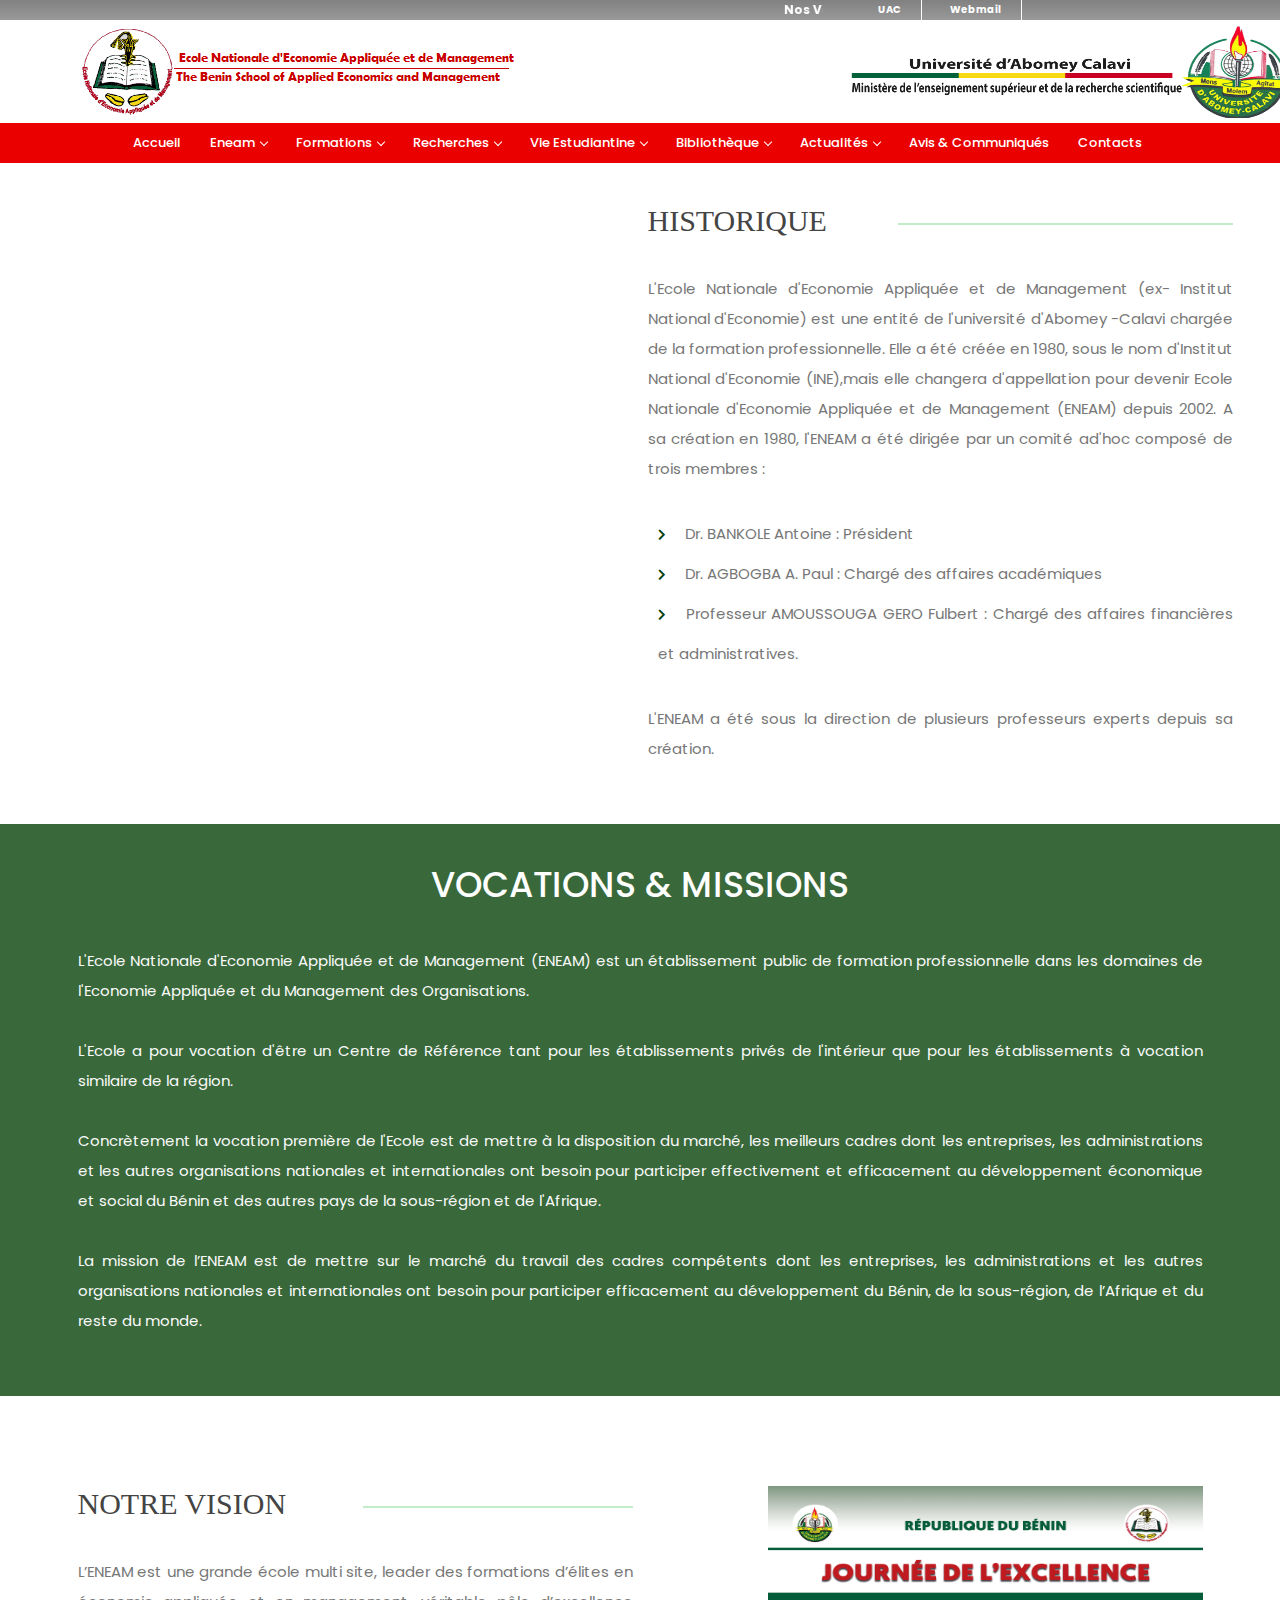
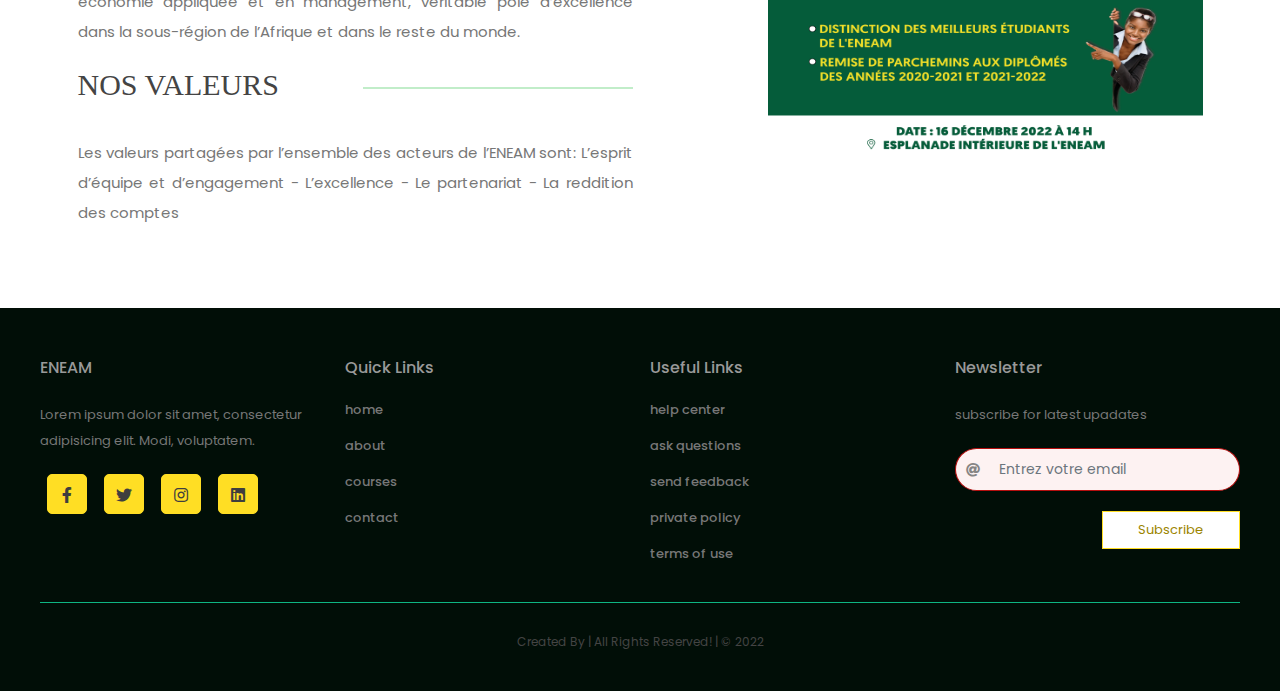
==== aboutus.html @ f76239a8 "Maintenant le hero est slideable ainsi que la section des directeurs" ====
<!DOCTYPE html>
<html lang="en" class="html">

<head>
   <meta charset="UTF-8">
   <meta http-equiv="X-UA-Compatible" content="IE=edge">
   <meta name="viewport" content="width=device-width, initial-scale=1.0">
   <title>ENEAM</title>

   <!-- bootstrap cdn link  -->
   <link href="https://cdn.jsdelivr.net/npm/bootstrap@5.0.2/dist/css/bootstrap.min.css" rel="stylesheet"
      integrity="sha384-EVSTQN3/azprG1Anm3QDgpJLIm9Nao0Yz1ztcQTwFspd3yD65VohhpuuCOmLASjC" crossorigin="anonymous">
   <link rel="stylesheet" href="asset/bootstrap.min.css" />

   <!-- custom css file link  -->
   <link rel="stylesheet" href="css/mariane.css">
   <link rel="stylesheet" href="css/viley.css">
   <link rel="stylesheet" href="asset/bootstrap.min.css" />
   <link rel="stylesheet" href="asset/css/owl.carousel.min.css">
   <link rel="stylesheet" href="asset/css/owl.theme.default.min.css">

   <!-- font awesome cdn link  -->
   <link rel="stylesheet" href="fontawesome/css/all.min.css">
   <!-- font awesome cdn link  -->
   <link rel="stylesheet" href="https://cdnjs.cloudflare.com/ajax/libs/font-awesome/5.15.4/css/all.min.css" />
   <!-- swiper css link  -->
   <link rel="stylesheet" href="https://cdn.jsdelivr.net/npm/swiper@8/swiper-bundle.min.css" />
   <!-- swiper css link  -->
   <link rel="stylesheet" href="https://unpkg.com/swiper@7/swiper-bundle.min.css" />

   <!-- font css file link  -->
   <link rel="stylesheet" href="css/font.css">






</head>

<body>
   <!-- =======================header============================ -->
   <div class="sub-header">
      <div class="container">
        <div class="row">
          <div class="col-md-8 col-xs-12">
            <div class="left-info">
              <marquee scrolldelay="1000" scrollamount="50px">
                <b>
                  Nos Valeurs: L’esprit d’équipe et d’engagement - L’excellence - Le partenariat - La reddition des
                  comptes
                </b>
              </marquee>
            </div>
          </div>
          <div class="col-md-4 col-xs-12">
            <ul class="right-info">
              <li><a href="">UAC</a></li>
              <li><a href="">Webmail</a></li>
              <li><a href="">Espace administration</a></li>
            </ul>
          </div>
        </div>
      </div>
    </div>
  <!-- HEADER ENDS -->
    <!-- ====================TOP LOGO SECTION============================= -->
    <div class=" top-nav">
      <div class="container">
        <div class="row d-flex align-items-center px-3 px-md-0 justify-content-between">
          <div class="col-md-6 d-flex col-xs-12  ">
            <div class="navbar-brand d-flex align-items-center">
              <img src="/images/téléchargement1.png" class="eneam" alt="">
            </div>
          </div>
          <div class="col-md-6 d-flex uac">
            <div class="navbar-brand d-flex align-items-center">
              <img src="/images/uac4.png" class="logo1" alt="">
            </div>
          </div>
        </div>
      </div>
    </div>
  <!-- TOP LOGO SECTION END -->
  <!-- LE MENU LA NAV -->
    <div class="header header-light">
      <div class="container">
        <nav id="navigation" class="navigation navigation-landscape">
          <div class="nav-header">
            <div class="nav-toggle"></div>
          </div>
          <div class="nav-menus-wrapper" style="transition-property: none;">
            <ul class="nav-menu">
  
              <li class="blur active"><a href="index.html">Accueil<span class="submenu-indicator"></span></a>
              </li>
  
              <li class="blurs"><a href="#">Eneam<span class="submenu-indicator"></span></a>
                <ul class="nav-dropdown nav-submenu" style="right: auto; display: none;">
                  <li><a href="aboutus.html">Historique<span class="submenu-indicator"></span></a>
                  </li>
                  <li><a href="aboutus.html">Vocation et Mission<span class="submenu-indicator"></span></a>
                  </li>
                  <li><a href="administration.html">Administration<span class="submenu-indicator"></span></a>
                  </li>
                </ul>
              </li>
  
              <li class="blurs"><a href="#">Formations<span class="submenu-indicator"></span></a>
                <ul class="nav-dropdown nav-submenu" style="right: auto; display: none;">
                  <li><a href="formations.html">Département de la Statistique</a></li>
                  <li><a href="formations.html">Département de la Plannification du Développement</a></li>
                  <li><a href="formations.html">Département du Management des Organisations</a></li>
                  <li><a href="formations.html">Département de l'Informatique</a></li>
                  <li><a href="formations.html">Expertise Comptable UEMOA</a></li>
                </ul>
              </li>
  
              <li class="blurs"><a href="#">Recherches<span class="submenu-indicator"></span></a>
                <ul class="nav-dropdown nav-submenu" style="right: auto; display: none;">
                  <li><a href="">CREAM</a></li>
                  <li><a href="">Publications</a></li>
                  <li><a href="">Doctorants</a></li>
                </ul>
              </li>
  
              <li class="blurs"><a href="#">Vie Estudiantine<span class="submenu-indicator"></span></a>
                <ul class="nav-dropdown nav-submenu" style="right: auto; display: none;">
                  <li><a href="">BUE</a></li>
                  <li><a href="">Clubs et Associations</a></li>
                </ul>
              </li>
  
              <li class="blurs"><a href="#">Bibliothèque<span class="submenu-indicator"></span></a>
                <ul class="nav-dropdown nav-submenu" style="right: auto; display: none;">
                  <li><a href="">Présentations</a></li>
                  <li><a href="">Ressources documentaires</a></li>
                </ul>
              </li>
  
              <li class="blurs"><a href="#">Actualités<span class="submenu-indicator"></span></a>
                <ul class="nav-dropdown nav-submenu" style="right: auto; display: none;">
                  <li><a href="">Une de l'Eneam</a></li>
                  <li><a href="">Projection</a></li>
                </ul>
              </li>
  
              <li class="blur"><a href="">Avis & Communiqués<span class="submenu-indicator"></span></a>
              </li>
  
              <li class="blur"><a href="contact.html">Contacts<span class="submenu-indicator"></span></a>
              </li>
  
            </ul>
          </div>
        </nav>
      </div>
    </div>
  <!-- NAVBAR END -->



   <!-- SECTION HISTORIQUE START HERE -->
   <section class="about">
      <div class="container-fluid content">
         <div class="row">
            <div class="col-12 col-sm-12 col-md-6 col-lg-6 col-xl-6 col-xxl-6">
               <div class="image">
                  <img src="images/Bol3.jpeg" alt="">
               </div>
            </div>
            <div class="col-12 col-sm-12 col-md-6 col-lg-6 col-xl-6 col-xxl-6 historique-section-col">
               <div class="row about-title-row">
                  <div class="col-12 col-sm-12 col-md-5 col-lg-5 col-xl-5 col-xxl-5">
                     <h3 class="about-title">Historique</h3>
                  </div>
                  <div class="col-12 col-sm-12 col-md-7 col-lg-7 col-xl-7 col-xxl-7">
                     <hr class="under-title">
                  </div>
               </div>

               <div class="row">
                  <div class="col-12 col-sm-12 col-md-12 col-lg-12 col-xl-12 col-xxl-12">
                     <p>
                        L'Ecole Nationale d'Economie Appliquée et de Management (ex- Institut National d'Economie) est
                        une entité de l'université d'Abomey -Calavi chargée de la formation professionnelle. Elle a été
                        créée en 1980, sous le nom d'Institut National d'Economie (INE),mais elle changera d'appellation
                        pour devenir Ecole Nationale d'Economie Appliquée et de Management (ENEAM) depuis 2002.
                        A sa création en 1980, l'ENEAM a été dirigée par un comité ad'hoc composé de trois membres :
                     </p>
                     <ul class="listed">
                        <li>
                           <i class="fas fa-chevron-right list-icon"></i>
                           <span>Dr. BANKOLE Antoine : Président</span>
                        </li>
                        <li>
                           <i class="fas fa-chevron-right list-icon"></i>
                           <span>Dr. AGBOGBA A. Paul : Chargé des affaires académiques</span>
                        </li>
                        <li style="text-align: justify;">
                           <i class="fas fa-chevron-right list-icon"></i>
                           <span class="">Professeur AMOUSSOUGA GERO Fulbert : Chargé des affaires financières et
                              administratives.</span>
                        </li>
                     </ul>
                     <p>
                        L'ENEAM a été sous la direction de plusieurs professeurs experts depuis sa création.
                     </p>
                     <!-- <button class="btn more" onclick="document.getElementById('more').style.display = 'block'; this.style.display = 'none';" style="text-decoration: underline;color:#777"><span>Afficher plus</span></button></span>                 -->
                  </div>
               </div>
            </div>

         </div>
      </div>
   </section>


   <section class="reviews" style="background:rgba(7, 68, 10, 0.801)">

      <h1 class="heading" style="color: #fff !important;"> VOCATIONS & MISSIONS</h1>
      <div class="container content2">
         <div class="row">
            <div class="col-12">
               <p>
                  L'Ecole Nationale d'Economie Appliquée et de Management (ENEAM) est un établissement public de
                  formation
                  professionnelle dans les domaines de l'Economie Appliquée et du Management des Organisations.
               </p>
               <p>
                  L'Ecole a pour vocation d'être un Centre de Référence tant pour les établissements privés de
                  l'intérieur
                  que pour les établissements à vocation similaire de la région.
               </p>
               <p>
                  Concrètement la vocation première de l'Ecole est de mettre à la disposition du marché, les meilleurs
                  cadres
                  dont les entreprises, les administrations et les autres organisations nationales et internationales
                  ont
                  besoin pour participer effectivement et efficacement au
                  développement économique et social du Bénin et des autres pays de la sous-région et de l'Afrique.
               </p>
               <p>
                  La mission de l’ENEAM est de mettre sur le marché du travail des cadres compétents dont les
                  entreprises, les administrations et les autres organisations nationales et internationales
                  ont besoin pour participer efficacement au développement du Bénin, de la sous-région,
                  de l’Afrique et du reste du monde.
               </p>
            </div>
         </div>
      </div>
   </section>

   <div class="container content3">
      <div class="row about-row">
         <div class="col-12 col-sm-12 col-md-6 col-lg-6 col-xl-6 col-xxl-6">
            <div class="row about-title-row ">
               <div class="col-12 col-sm-12 col-md-6 col-lg-6 col-xl-6 col-xxl-6">
                  <h3 class="about-title">Notre Vision</h3>
               </div>
               <div class="col-12 col-sm-12 col-md-6 col-lg-6 col-xl-6 col-xxl-6">
                  <hr class="under-title">
               </div>
            </div>
            <div class="row">
               <div class="col-12">
                  <p>
                     L’ENEAM est une grande école multi site, leader des formations d’élites en économie appliquée et en
                     management,
                     véritable pôle d’excellence dans la sous-région de l’Afrique et dans le reste du monde.
                  </p>
               </div>
            </div>
            <div class="row about-title-row">
               <div class="col-12 col-sm-12 col-md-6 col-lg-6 col-xl-6 col-xxl-6">
                  <h3 class="about-title">Nos Valeurs</h3>
               </div>
               <div class="col-12 col-sm-12 col-md-6 col-lg-6 col-xl-6 col-xxl-6">
                  <hr class="under-title">
               </div>
            </div>
            <div class="row">
               <div class="col-12">
                  <p>
                     Les valeurs partagées par l’ensemble des acteurs de l’ENEAM sont:
                     L’esprit d’équipe et d’engagement - L’excellence - Le partenariat - La reddition des comptes
                  </p>
               </div>
            </div>
         </div>


         <div class="col-12 col-sm-12 col-md-6 col-lg-6 col-xl-6 col-xxl-6">
            <div class="row about-title-row">
               <img src="images/AfficheENEAM.jpg" class="" alt="affiche eneam"
                  style="width:45rem;height:28rem;float: right;margin-left: auto;">
            </div>
         </div>
      </div>

   </div>
   <!-- footer section starts  -->

   <section class="footer-customized">

      <div class="box-container">

         <div class="box">
            <h3>ENEAM </h3>
            <p>Lorem ipsum dolor sit amet, consectetur adipisicing elit. Modi, voluptatem.</p>
            <div class="share">
               <a href="#" class="fab fa-facebook-f"></a>
               <a href="#" class="fab fa-twitter"></a>
               <a href="#" class="fab fa-instagram"></a>
               <a href="#" class="fab fa-linkedin"></a>
            </div>
         </div>

         <div class="box">
            <h3>quick links</h3>
            <a href="home.html" class="link-customized">home</a>
            <a href="about.html" class="link-customized">about</a>
            <a href="courses.html" class="link-customized">courses</a>
            <a href="contact.html" class="link-customized">contact</a>
         </div>

         <div class="box">
            <h3>useful links</h3>
            <a href="#" class="link-customized">help center</a>
            <a href="#" class="link-customized">ask questions</a>
            <a href="#" class="link-customized">send feedback</a>
            <a href="#" class="link-customized">private policy</a>
            <a href="#" class="link-customized">terms of use</a>
         </div>

         <div class="box">
            <h3>newsletter</h3>
            <p>subscribe for latest upadates</p>
            <form action="">
               <div class="input-group">
                  <span class="input-group-text"><i class="fas fa-at"></i></span>
                  <input type="email" name="" placeholder="Entrez votre email" id="" class="form-control email">
               </div>

               <input type="submit" value="subscribe" class="btn-footer-customized">
            </form>
         </div>

      </div>

      <div class="credit"> created by | all rights reserved! | © 2022</div>
   </section>

   <!-- Footer Section Ends -->

   <!-- bootstrap v5.2 js link  -->
   <script src="https://cdn.jsdelivr.net/npm/bootstrap@5.0.2/dist/js/bootstrap.min.js"
      integrity="sha384-cVKIPhGWiC2Al4u+LWgxfKTRIcfu0JTxR+EQDz/bgldoEyl4H0zUF0QKbrJ0EcQF"
      crossorigin="anonymous"></script>
   <!-- swiper js link  -->
   <script src="https://cdn.jsdelivr.net/npm/swiper@8/swiper-bundle.min.js"></script>
   <!-- custom js file link  -->
   <script src="js/script.js"></script>
   <script src="/asset/js/jquery.min.js"></script>
   <script src="https://unpkg.com/swiper@7/swiper-bundle.min.js"></script>
   <script src="/asset/js/bootstrap.bundle.min.js"></script>
   <script src="/asset/js/owl.carousel.min.js"></script>
   <script src="js/app.js"></script>

   <!-- custom js file link  -->
   <script src="js/script.js"></script>


   <script src="assets2/js/jquery.min.js"></script>
   <script src="assets2/js/popper.min.js"></script>
   <script src="assets2/js/bootstrap.min.js"></script>
   <script src="assets2/js/select2.min.js"></script>
   <script src="assets2/js/aos.js"></script>
   <script src="assets2/js/perfect-scrollbar.jquery.min.js"></script>
   <script src="assets2/js/owl.carousel.min.js"></script>
   <script src="assets2/js/jquery.counterup.min.js"></script>
   <script src="assets2/js/slick.js"></script>
   <script src="assets2/js/bootstrap-datepicker.js"></script>
   <script src="assets2/js/isotope.min.js"></script>
   <script src="assets2/js/summernote.js"></script>
   <script src="assets2/js/jQuery.style.switcher.js"></script>

   <script src="assets2/js/counterup.min.js"></script>
   <script src="assets2/js/custom.js"></script>

</body>

</html>
---- css/mariane.css ----
@import url('https://fonts.googleapis.com/css2?family=Poppins:wght@200;400;500;600;700&display=swap');
* {
  font-family: 'Poppins', sans-serif;
  margin: 0;
  padding: 0;
  -webkit-box-sizing: border-box;
          box-sizing: border-box;
  outline: none;
  border: none;
  text-decoration: none;
  -webkit-transition: all .2s linear;
  transition: all .2s linear;
}

img {
  -webkit-user-select: none;
     -moz-user-select: none;
      -ms-user-select: none;
          user-select: none;
}

a{
  color: #092032;
  text-decoration: none !important;
  transition: all 0.4s ease;
  font-weight: 500;
}

html {
  font-size: 62.5%;
  overflow-x: hidden;
}

html::-webkit-scrollbar {
  width: 1rem;
}

html::-webkit-scrollbar-track {
  background: transparent;
}

html::-webkit-scrollbar-thumb {
  background: #0eb582;
}

section {
  padding: 4rem;
}

/* section .Directeur{
  padding: 5rem 10%;
}
section .subjects{
  padding: 5rem 10%;
} */
body {
	background: #ffffff;
	color:#5f6d79;
	/* font-size:15px; */
	margin: 0;
	overflow-x: hidden;
	font-weight: 400;
	line-height: 1.7;
}


/* =======================navbar============================ */
#header{
  position: absolute;
  z-index: 5;
  width: 100%;
}

.main{
  position: relative;
  background: url('/images/web.jpg');
  min-height: 100vh;
  background-size: cover;
  background-position: center;
  padding: 280px 0 220px;
  height: 80rem;
}
.main .bien{
  /* background: rgba(0, 0, 0, 0.301); */
}
.main h2{
  font-size: 50px;
  text-align: center;
  /* color: white; */
}
.main p{
  text-align: center;
}


.top-nav{
  background-color: transparent;
}

.top-nav .row .eneam{
  display: flex;
  margin-bottom: 0;
  align-items: center;
}
.top-nav .row .uac{
  display: flex;
  margin-bottom: 0;
  align-items: center;
}
.top-nav .eneam h2{
  font-size: 20px;
  text-align: center;
  font-weight: 700;
  font-size: 20px;
  color: red;
}
.top-nav .row .uac h4{
  font-size: 15px;
  text-align: center;
  font-weight: 400;
}



.banner-image {
  position: relative;
  background-image: url("/images/web.jpg");
  background-size: cover;
  background-position: center;
  padding: 280px 0 220px;
}


/* ==========================sub-header================================ */
.sub-header{
  background-color: #969696;
  background-image: linear-gradient(#818181,#999);
  height: 20px;
  line-height: 20px;
}
.sub-header .left-info b{
  font-size: 12px;
  color: white;
}
.sub-header ul li{
  display: inline-block;
}
.sub-header ul.right-info{
  float: right;
}
.sub-header ul.right-info li{
  margin-right: 5px;
  /* width: 46px; */
  display: inline-block;
  text-align: center;
  border-right: 1px solid white;
  padding: 0 20px;
}
.sub-header ul.right-info li:last-child{
  border-right: none;
}
.sub-header ul.right-info li a{
  color: white;
  font-weight: 700;
  transition: all 0.3s;
}
.sub-header ul.right-info li a:hover{
  color: red;
  font-weight: 400;
}

/* ==================.top-nav================================== */
.top-nav .uac{
  padding-left: 210px;
}

@media(max-width: 768px){
  .navbar-brand img{
    width: 100%;
    align-items: center;
    height: 100%;
    position: relative;
  }
  .uac{
    display: none !important;
  }
}
@media(max-width: 820px){
  .navbar-brand img{
    width: 100%;
    align-items: center;
    height: 100%;
    position: relative;
  }
  .uac{
    display: none !important;
  }
}
@media(max-width: 912px){
  .navbar-brand img{
    width: 100%;
    align-items: center;
    height: 100%;
    position: relative;
  }
  .uac{
    display: none !important;
  }
}


/* =========================Navigation==================== */
.navbar-toggler{
  border: none !important;
  outline: none !important;
  color: white !important;
}
.bg-dark{
  background-color: rgb(235,0,0) !important ;
}
.nav-item{
  font-weight: 600;
  padding-left: 60px;
}
.nav-link{
  font-weight: 600;
  color: white !important;
  letter-spacing: 1px;
  font-size: 12.5px;
}



/*-----------------------------------------------------
Header Navigation Styles
--------------------------------------------------*/
.nav-menu>li>a {
    color:#fff;
}
/* .nav-menu:hover .blur{
  opacity: .5;
  filter: blur(0px);
}
.nav-menu .blur:hover{
  opacity: 1;
  filter: blur(0px);
} */

.nav-dropdown,
.nav-menu,
ul {
    list-style: none
}

/* .navigation,
.navigation * {
    box-sizing: border-box
} */

.navigation {
  width: 100%;
  /* height: 10px; */
  display: table;
  position: relative;
}

.nav-toggle,
.navigation-hidden .nav-header {
    display: none
}


.align-to-right {
    float: right
}

.nav-header {
    float: left
}




.nav-toggle {
    width: 30px;
    height: 30px;
    font-size: 15px;
    padding: 5px 20px 0;
    position: absolute;
    top: 50%;
    margin-top: -14px;
    right: 15px;
    cursor: pointer
}

.nav-toggle:before {
    content: "";
    position: absolute;
    width: 24px;
    height: 2px;
    background-color: #fff;
    border-radius: 10px;
    box-shadow: 0 .5em 0 0 #fff, 0 1em 0 0 #fff
}

.navigation-portrait .nav-toggle {
    display: block
}

.navigation-portrait .nav-menus-wrapper {
    width: 320px;
    height: 100%;
    top: 0;
    left: -400px;
    position: fixed;
    background : rgb(14, 181, 131);
    z-index: 20000;
    overflow-y: auto;
    /* -webkit-overflow-scrolling: touch; */
    transition-duration: .7s;
    /* transition-timing-function: ease */
}

.navigation-portrait .nav-menus-wrapper.nav-menus-wrapper-right {
  left: auto;
  right: -400px
}

.nav-menus-wrapper.nav-menus-wrapper-open {
  left: 0
}

.nav-menus-wrapper.nav-menus-wrapper-right.nav-menus-wrapper-open {
  right: 0
}

.nav-menus-wrapper-close-button {
  width: 30px;
  height: 40px;
  margin: 10px 7px;
  display: none;
  float: right;
  color: #fff;
  font-size: 26px;
  cursor: pointer
}

.navigation-portrait .nav-menus-wrapper-close-button {
  display: block
}

.nav-menu {
  margin: 0;
  padding: 0;
  line-height: normal
}

.navigation-portrait .nav-menu {
  width: 100%
}

.navigation-landscape .nav-menu.nav-menu-centered {
  float: none;
}

.nav-menu>li {
  display: inline-block;
  /* text-align: left; */
}

.navigation-portrait .nav-menu>li {
  width: 100%;
  position: relative;
  border-top: solid 1px #f0f0f0
}

.navigation-portrait .nav-menu>li:last-child {
  border-bottom: solid 1px #f0f0f0
}

.nav-menu.nav-menu>li:first-child {
  border-top: none
}

.navigation-landscape .nav-menu.nav-menu-centered>li {
  float: none
}

.nav-menu>li>a {
  padding: 10px;
  display: inline-block;
  /* transition: color .3s, background .3s; */
  font-size: 13px;
}

.navigation-portrait .nav-menu>li>a {
  height: auto;
  width: 100%;
}

/* .nav-menu>.active>a,
.nav-menu>.focus>a {
  border-radius: 4px;
  background-color: white;
  color: rgb(235, 0, 0);
} */

.nav-menu>li>a>[class*=ion-],
.nav-menu>li>a>i {
  width: 18px;
  height: 16px;
  line-height: 16px;
  -ms-transform: scale(1.4);
  transform: scale(1.4)
}

.nav-menu>li>a>[class*=ion-] {
  width: 16px;
  display: inline-block;
  transform: scale(1.8)
}

.navigation-portrait .nav-menu.nav-menu-social {
  width: 100%;
  text-align: center
}


.submenu-indicator {
  margin-left: 6px;
  margin-top: 6px;
  float: right;
  transition: all .3s
}

.navigation-portrait .submenu-indicator {
  width: 54px;
  height: 44px;
  margin-top: 0;
  position: absolute;
  text-align: center;
  z-index: 20000
}

.submenu-indicator-chevron {
  height: 6px;
  width: 6px;
  display: block;
  border-style: solid;
  border-width: 0 1px 1px 0;
  border-color: transparent #fff #fff transparent;
  -ms-transform: rotate(45deg);
  transform: rotate(45deg);
  transition: border .3s
}

.navigation-portrait .submenu-indicator-chevron {
  position: absolute;
  top: 18px;
  left: 24px
}

.nav-menu{
  text-align: center;
}
@media(max-width: 768px){
  .nav-menu{
    text-align: start;
  }
  .nav-menu>li>a{
    padding: 15px;
  }

}

.nav-menu>.active>a .submenu-indicator-chevron,
.nav-menu>.focus>a .submenu-indicator-chevron,
.nav-menu>li:hover>a .submenu-indicator-chevron {
    border-color: transparent #fff #fff transparent
}

.navigation-portrait .submenu-indicator.submenu-indicator-up {
  -ms-transform: rotate(-180deg);
  transform: rotate(-180deg)
}

.nav-overlay-panel {
  width: 100%;
  height: 100%;
  top: 0;
  left: 0;
  position: fixed;
  display: none;
  z-index: 19999
}

.no-scroll {
  width: 100%;
  height: 100%;
  overflow: hidden
}



.nav-dropdown {
  min-width:250px;
  margin: 0;
  padding: 0;
  display: none;
  position: absolute;
  z-index: 98;
  /* white-space: nowrap */
}

.navigation-portrait .nav-dropdown {
  width: 100%;
  position: static;
  left: 0
}

.nav-dropdown .nav-dropdown {
  left: 100%
}

.nav-menu>li .nav-dropdown {
  border: none;
padding:15px;
background:rgb(14, 181, 131);
  /* box-shadow: 0px 0px 50px 0px rgba(32, 32, 32, 0.15);
-webkit-box-shadow: 0px 0px 50px 0px rgba(32, 32, 32, 0.15); */
  border-radius: 0.4rem;
}

.nav-dropdown>li {
  width: 100%;
  float: left;
  clear: both;
  position: relative;
  text-align: left;
}

.nav-dropdown>li>a {
  width: 100%;
  font-size: 12.5px;
  padding:14px 20px 14px 10px;
 border-bottom: 1px solid #fff;
  display: inline-block;
  /* float: left; */
  color: #fff;
  /* -webkit-transition: all 0.3s ease 0s;
  -moz-transition: all 0.3s ease 0s;
  -o-transition: all 0.3s ease 0s; */
  transition: all 0.3s ease 0s;
}

.nav-dropdown>li:last-child>a{
border-bottom:none;
}
.nav-dropdown>li>a:hover, .nav-dropdown>li>a:focus {
  padding-left: 20px;
color: #00a94f;
}
/* à refaire */
.nav-dropdown>.focus>a,
.nav-dropdown>li:hover>a {
  color: rgb(235, 0, 0);
}

.nav-dropdown.nav-dropdown-left {
  right: 0
}

.nav-dropdown>li>.nav-dropdown-left {
  left: auto;
  right: 100%
}

.navigation-landscape .nav-dropdown-left>li>a {
  text-align: right
}

.navigation-portrait .nav-dropdown>li>a {
  padding: 12px 20px 12px 30px
}

.navigation-portrait .nav-dropdown>li>ul>li>a {
  padding-left: 50px
}

.navigation-portrait .nav-dropdown>li>ul>li>ul>li>a {
  padding-left: 70px
}

.navigation-portrait .nav-dropdown>li>ul>li>ul>li>ul>li>a {
  padding-left: 90px
}

.navigation-portrait .nav-dropdown>li>ul>li>ul>li>ul>li>ul>li>a {
  padding-left: 110px
}

.nav-dropdown .submenu-indicator {
  right: 15px;
  top: 16px;
  position: absolute
}

.menu__list,
.navbar,
nav a {
    position: relative
}

.navigation-portrait .submenu-indicator {
    right: 0;
    top: 0
}

.nav-dropdown .submenu-indicator .submenu-indicator-chevron {
    -ms-transform: rotate(-45deg);
    transform: rotate(-45deg)
}

.navigation-portrait .nav-dropdown .submenu-indicator .submenu-indicator-chevron {
    -ms-transform: rotate(45deg);
    transform: rotate(45deg)
}

.nav-dropdown>.focus>a .submenu-indicator-chevron,
.nav-dropdown>li:hover>a .submenu-indicator-chevron {
    border-color: transparent #00a94f #00a94f transparent
}

.navigation-landscape .nav-dropdown-left .submenu-indicator {
    left: 10px
}

.navigation-landscape .nav-dropdown-left .submenu-indicator .submenu-indicator-chevron {
    -ms-transform: rotate(135deg);
    transform: rotate(135deg)
}

nav a {
    display: inline-block
}

.header {
    background: rgb(235, 0, 0);
    /* padding: 8px; */
}

/* @media (max-width: 992px) {
	.navigation-portrait .nav-dropdown>li>ul>li>a {
		padding:12px 20px 12px 30px;
	}
	.nav-menu>li>.nav-dropdown:before{
		display:none;
	}
	.nav-menu>li .nav-dropdown {
		border: none;
		padding:0px;
		background:transparent;
		box-shadow:none;
		-webkit-box-shadow:none;
		border-radius: 0rem;
	}
	.nav-menu.nav-menu-social>li.add-listing a {
		top: 0px;
		padding: 16px 20px;
		color: #ffffff !important;
	}
	.nav-menu>li .nav-dropdown {
		border: none;
		padding:0px;
		background:transparent;
		box-shadow:none;
		-webkit-box-shadow:none;
		border-radius: 0rem;
	}

	ul li.login-attri {
		padding: 12px 0 5px 15px;
	}
	nav .full-container,
	nav .nav-container {
		padding-left: 0;
		padding-right: 0;
	}

	nav .nav-header {
		min-height: 60px;
	}

	nav .nav-header .brand {
		margin: 0 auto 10px;
		float: none;
	}
	nav .brand {
		top:12px;
	}
	li.login-attri a {
		height: 42px;
		line-height: 42px;
		top: -4px;
		position: relative;
	}
	nav .nav-header .toggle-bar {
		font-size: 18px;
		position: absolute;
		top:22px;
		left: 15px;
	}

	nav .menu li a {
		padding: 10px 10px;
		border-bottom: solid 1px #efefef;
	}

	nav .menu li:last-child a {
		border-bottom: none;
	}
	.m-top-light-shadow .header .navbar-toggler {
		color: #626a70;
	}
	.header-nav-bar .navbar-nav .nav-link {
		color:#546e7a;
		
	}
	.social-login ul {
		margin: 0;
		padding: 0;
	}
	.social-login li {
		width: 100%;
		float: none;
		margin: 10px;
	}
	.social-login li a{
		width:100%;
	}
	.m-top-light-shadow .header-nav-bar .navbar-nav .nav-link {
		padding: 35px 15px;
		color: #546e7a;
	}
	.page-title-wrap {
		height:250px;
		width: 100%;
		display: flex;
		vertical-align: middle;
		background: #f5f5f7;
		align-items: center;
		justify-content: center;
	}
	.m-top-light-shadow .header-nav-bar .navbar-nav .nav-item:hover .nav-link,
	.m-top-light-shadow .header-nav-bar .navbar-nav .nav-item:focus .nav-link,
	.m-top-light-shadow .header-nav-bar .navbar-nav .nav-item.active .nav-link {
		color: #546e7a;
	}
	.breadcrumbs {
		padding: 15px;
	}
	.breadcrumbs a {
		margin-right: 10px;
	}
	.breadcrumbs a {
		margin-right: 10px;
		font-size: 12px;
	}
	.topbar {
		position: relative;
	}
	.topbar.m-top-light{
		background:#ffffff;
	}
	.topbar.m-top-light-shadow{
		background:#ffffff;
		box-shadow: 0 0 20px 0 rgba(62,28,131,0.1);
		-webkit-box-shadow: 0 0 20px 0 rgba(62,28,131,0.1);
	}

	.hero-banner:before {
		background: #ffffff;
	}
	.ct-header p {
		font-size: 16px;
		line-height: 1.4;
	}
	.jumbo-banner img {
		position:relative;
		top: -20px;
		right: 2%;
	}
	.jumbo-banner .hero-content {
		margin-top:0.5em;
	}
	.form-row {
		margin-right:0px;
		margin-left:0px;
	}
	.seo-contact {
		padding: 15px 0;
	}
	.seo-contact .form-control{
		margin-bottom:10px;
	}
	.header .navbar-toggler {
        margin-right:12px;
    }
	.nav-search{
		display:none;
	}
	.header .navbar-brand img {
		max-width: 150px;
	}
	.hero-header.jumbo-banner.digital-mark {
    background-image: none !important;
		background-color: white;
	}
	.hidden-sm {
		display: none;
	}
	.dr-appointment-box {
		float:none;
		position:relative;
		display: contents;
	}
	.icon-style .nav-tabs .nav-item a>h5 {
		display: none;
	}
	.icon-style .nav-tabs .nav-item a img {
		max-width: 30px;
	}
	
	.error-page h2 {
		font-size: 140px;
	}
	.header-topbar {
		display: none;
	}
	.verticle-candidate-list .btn.frl-dt.float-right {
		float: none !important;
	}
	.verticle-job-thumb {
		float: none;
	}
	.verticle-job-detail {
		margin-left: 0;
		margin-top: 1rem;
	}
	.category-wrap li {
		-ms-flex: 0 0 33.333333%;
		flex: 0 0 33.333333%;
		max-width: 33.333333%;
		border: none;
	}
	
	

} */
















/* ================owl carousel================ */
.owl-prev,
.owl-next{
  position: absolute;
  top: 50%;
  width: 60px !important;
  height: 60px !important;
  display: grid;
  place-items: center;
  background-color: rgba(255, 255, 255, 0.315) !important;
  font-size: 12px !important;
  margin-top: -30px;
  color: white !important;
  font-weight: 700 !important;
  border-radius: 100px !important;
}
.owl-prev{
  left: 0;
}
.owl-next{
  right: 0;
}
.owl-next:hover,
.owl-prev:hover{
  background-color: rgb(235,0,0) !important;
}
/* ==============================hero section=========================== */
.bg-cover{
  background-position: center !important;
  background-size: cover !important;
}
.slide1{
  background: linear-gradient(rgba(9, 32, 50, 0.149), rgba(9, 32, 50, 0.4)), url('../images/noel2.jpg');
  /* background-image: url("../images/noel2.jpg"); */
  background-position: center;
background-attachment: fixed; /* le background-attachment oblige l'image à rester fixe */
background-size: cover; /* cover pour dire qu'on veut que ça prenne toute la page */
   height: 70vh;  
}
.slide2{
  background: linear-gradient(rgba(9, 32, 50, 0.149), rgba(9, 32, 50, 0.4)), url('../images/noel1.jpg');
  /* background-image: url("../images/noel2.jpg"); */
  background-position: center;
background-attachment: fixed; /* le background-attachment oblige l'image à rester fixe */
background-size: cover; /* cover pour dire qu'on veut que ça prenne toute la page */
   height: 70vh;  
}
.slide3{
  background: linear-gradient(rgba(9, 32, 50, 0.149), rgba(9, 32, 50, 0.4)), url('../images/téléchargement1.jpg');
  /* background-image: url("../images/noel2.jpg"); */
  background-position: center;
background-attachment: fixed; /* le background-attachment oblige l'image à rester fixe */
background-size: cover; /* cover pour dire qu'on veut que ça prenne toute la page */
   height: 70vh;  
}

/* DANS LE SLIDE  */

/* AJOUT D'UNE CLASSE BUTTON2 AU BOUTON POUR STYLISER UN PEU HABIB*/
.button2 {
  text-decoration: none;
}
.button2 {
  cursor: pointer;
  text-align: center;
  display: inline-block;
  transition: all 0.2s ease-in;
  position: relative;
  overflow: hidden;
  z-index: 1;
  color: #090909;
  /* padding: ; */
  font-size: 18px;
  border-radius: 0.5em;
  background: #e8e8e8;
  border: 1px solid #e8e8e8;
  /* box-shadow: 6px 6px 12px #c5c5c5, -6px -6px 12px #ffffff; */
}

.button2:active {
  color: rgb(255, 255, 255);
  /* box-shadow: inset 4px 4px 12px #c5c5c5, inset -4px -4px 12px #ffffff; */
}

.button2:before {
  content: "";
  position: absolute;
  left: 50%;
  transform: translateX(-50%) scaleY(1) scaleX(1.25);
  top: 100%;
  width: 140%;
  height: 180%;
  background-color: royalblue;
  border-radius: 50%;
  display: block;
  transition: all 0.5s 0.1s cubic-bezier(0.55, 0, 0.1, 1);
  z-index: -1;
}

.button2:after {
  content: "";
  position: absolute;
  left: 55%;
  transform: translateX(-50%) scaleY(1) scaleX(1.45);
  top: 180%;
  width: 160%;
  height: 190%;
  background-color:royalblue;
  border-radius: 50%;
  display: block;
  transition: all 0.5s 0.1s cubic-bezier(0.55, 0, 0.1, 1);
  z-index: -1;
}

.button2:hover {
  color: #ffffff;
  border: 1px solid royalblue;
}

.button2:hover:before {
  top: -35%;
  background-color: royalblue;
  transform: translateX(-50%) scaleY(1.3) scaleX(0.8);
}

.button2:hover:after {
  top: -45%;
  color: white;
  background-color: royalblue;
  transform: translateX(-50%) scaleY(1.3) scaleX(0.8);
}
/* FIN DE STYLE DU BUTTON2 */

/* =======================mot du directeur============================= */
.mot{
  margin-bottom: 40px;
}
.mot h1{
  font-weight: 700;
  font-size: 30px;
}
.cadre-dirlo{
  max-width: 900px;
  padding: 0;
  margin: 0 auto 10px auto;
  border-radius: 3px;
  background: rgba(235, 0, 0, 0.186);
  box-shadow: 0 5px 30px -5px rgba(0, 0, 0, 0.15);
  -webkit-box-shadow: 0 5px 30px -5px rgba(0, 0, 0, 0.15);
}
.block{
  background:  white;
  color: black;
  /* J'ai diminuer le rose bobon en cadre là HABIB  MARGIN: 50px 50px et Padding 60px 15px 15px ont été modifié*/
  padding: 35px 13px 13px;
  margin: 40px 40px;

}
.block .row{
  display: -webkit-box;
  display: -ms-flexbox;
  display: flex;
  place-items: normal;
}
.user{
  margin-bottom: 30px;
  text-align: center;
}
.image{
  position: relative;
  margin: 0 5px 10px 5px;
}
.image .img-directeur{
  /* height: 150px; */ 
  /* J'ai modifier la hauteur de la photo à 175px ici HABIB  */
  height: 175px; 
  width: 150px;
  border: 7px solid white;
  /* border-radius: 170px; */

  box-shadow: 0 5px 10px rgba(0, 0, 0, 0.1);
  -webkit-box-shadow: 0 5px 10px rgba(0, 0, 0, 0.1);
}
.user-name{
  font-weight: 700;
  margin-bottom: 10px;
  text-align: center;
  padding-bottom: 10px;
  position: relative;
}
.user-name::after{
  content: "";
  height: 4px;
  width: 50px;
  position: absolute;
  bottom: 0;
  left: calc(50% - 25px);
  background: rgb(235,0,0);
}
.content{
  text-align: center;
  font-size: 15px;
}
/* LES DIRECTEURS */
/* =============================Les directeurs====================== */
.directeur{
  max-width: 800px;
  margin: auto;
  text-align: center;
}
.directeur img{
  height: 95px !important;
  width: 95px !important;
  border-radius: 1000px;
  margin: auto;
}
.directeur h4{
  margin-top: 16px;
}
.directeur h4{
  color: black;
}
.intro{
  text-align: center;
  margin-bottom: 5rem;
  font-size: 3.5rem;
  text-transform: capitalize;
  color: #000;
}
.owl-dot.active span{
  background-color: rgb(235, 0, 0) !important;
}
.owl-prev,
.owl-next{
  font-size: 15px !important;
}
#directeurs-slide .owl-next,
#directeurs-slide .owl-prev{
  background-color: rgb(235, 0, 0) !important;
}

/* ====================departement========================== */
.title_department h1{
  font-weight: 700;
}



.heading-link {
  text-align: center;
  background: url(../images/heading-bg.jpg) no-repeat;
  background-size: cover;
  background-position: center;
}

.heading-link h3 {
  font-size: 4rem;
  text-transform: capitalize;
  color: #444;
}

.heading-link p {
  font-size: 2rem;
  line-height: 2;
  color: #777;
}

.heading-link p a {
  color: #0eb582;
}

.heading-link p a:hover {
  text-decoration: underline;
}

.heading {
  text-align: center;
  margin-bottom: 3rem;
  font-size: 3.5rem;
  text-transform: capitalize;
  color: #444;
}

.btn {
  display: inline-block;
  margin-top: 1rem;
  padding: 1rem 3rem;
  font-size: 1.8rem;
  border: 0.1rem solid #0eb582;
  background: #f0fdfa;
  color: #0eb582;
  cursor: pointer;
  text-transform: capitalize;
}

.btn:hover {
  background: #0eb582;
  color: #fff;
}



.header .logo {
  margin-right: auto;
  font-size: 2.5rem;
  text-transform: capitalize;
  color: #444;
  font-weight: bolder;
}

.header .logo i {
  color: #0eb582;
}

.header .navbar {
  position: relative;
}

.header .navbar #close-navbar {
  position: absolute;
  top: 1.5rem;
  right: 2rem;
  font-size: 4rem;
  cursor: pointer;
  color: #444;
  display: none;
}

.header .navbar #close-navbar:hover {
  -webkit-transform: rotate(90deg);
          transform: rotate(90deg);
}

.header .navbar a {
  /* margin-right: 2rem; */
  font-size: 2rem;
  text-transform: capitalize;
  color: #444;
}

.header .navbar a:hover {
  color: #0eb582;
}

.header .icons div {
  cursor: pointer;
  font-size: 2.5rem;
  color: #444;
  margin-left: 1.5rem;
}

.header .icons div:hover {
  color: #0eb582;
}

.header #menu-btn {
  display: none;
}

.account-form {
  position: fixed;
  top: 0;
  right: -105%;
  width: 35rem;
  background: #fff;
  display: -webkit-box;
  display: -ms-flexbox;
  display: flex;
  -webkit-box-orient: vertical;
  -webkit-box-direction: normal;
      -ms-flex-flow: column;
          flex-flow: column;
  gap: 2rem;
  -webkit-box-pack: center;
      -ms-flex-pack: center;
          justify-content: center;
  height: 100%;
  z-index: 1200;
  padding: 2rem;
  text-align: center;
}

.account-form.active {
  right: 0;
  -webkit-box-shadow: 0 0 0 100vw rgba(0, 0, 0, 0.8);
          box-shadow: 0 0 0 100vw rgba(0, 0, 0, 0.8);
}

.account-form #close-form {
  position: absolute;
  top: 1.5rem;
  right: 2.5rem;
  font-size: 4rem;
  cursor: pointer;
  color: #444;
}

.account-form #close-form:hover {
  -webkit-transform: rotate(90deg);
          transform: rotate(90deg);
}

.account-form form {
  border: 0.1rem solid #0eb582;
  padding: 2rem;
  display: none;
}

.account-form form.active {
  display: block;
}

.account-form form h3 {
  font-size: 2.5rem;
  text-transform: capitalize;
  color: #444;
  padding-bottom: .5rem;
  text-transform: uppercase;
}

.account-form form .box {
  width: 100%;
  padding: 1.2rem 1.4rem;
  border: 0.1rem solid #0eb582;
  font-size: 1.6rem;
  margin: .7rem 0;
}

.account-form form .flex {
  padding: 1rem 0;
  display: -webkit-box;
  display: -ms-flexbox;
  display: flex;
  -webkit-box-align: center;
      -ms-flex-align: center;
          align-items: center;
  gap: .5rem;
}

.account-form form .flex label {
  font-size: 1.5rem;
  color: #777;
  cursor: pointer;
}

.account-form form .flex a {
  font-size: 1.5rem;
  color: #777;
  margin-left: auto;
}

.account-form form .flex a:hover {
  text-decoration: underline;
  color: #0eb582;
}

.account-form form .btn {
  width: 100%;
}

.account-form .buttons .btn {
  margin: 0 .5rem;
}

.account-form .buttons .btn.active {
  background: #0eb582;
  color: #fff;
}

.home {
  padding: 0;
}
.logo1{
  height:97px;
  width: 441px;
}
.logo{
  height: 100px;
}

.home .slide {
  display: -webkit-box;
  display: -ms-flexbox;
  display: flex;
  -webkit-box-align: center;
      -ms-flex-align: center;
          align-items: center;
  height: 80rem;
  background-size: cover !important;
  background-position: center !important;
}

@media(max-width: 399px){
.home .slide {
  height: 0px !important;
  /* width: 100px; */
}
}

.home .slide .content {
  width: 50rem;
}

.home .slide .content h3 {
  font-family: 'Poppins', sans-serif;
  font-size: 4rem;
  text-transform: capitalize;
  /* color: #444; */
  color: rgba(0, 0, 0, 0.797);
}

.home .slide .content p {
  font-size: 1.6rem;
  line-height: 2;
  /* color: #777; */
  color: rgba(0, 0, 0, 0.797);
  padding: 1rem 0;
}

.swiper-pagination-bullet-active {
  background: #0eb582;
}

.subjects .box-container {
  display: -ms-grid;
  display: grid;
  -ms-grid-columns: (minmax(16rem, 1fr))[auto-fit];
      grid-template-columns: repeat(auto-fit, minmax(16rem, 1fr));
  gap: 2rem;
}

.subjects .box-container .box {
  padding: 3rem 2rem;
  text-align: center;
  border: 0.1rem solid #0eb582;
  background: #f0fdfa;
  cursor: pointer;
}

.subjects .box-container .box:hover {
  background: #0eb582;
}

.subjects .box-container .box:hover h3 {
  color: #fff;
}

.subjects .box-container .box:hover p {
  color: #eee;
}

.subjects .box-container .box img {
  height: 10rem;
  margin-bottom: .7rem;
}

.subjects .box-container .box h3 {
  font-size: 1.7rem;
  text-transform: capitalize;
  color: #444;
  padding: .5rem 0;
}

.subjects .box-container .box p {
  font-size: 1.5rem;
  line-height: 2;
  color: #777;
}

.home-courses .slide {
  text-align: center;
  position: relative;
  background: #f0fdfa;
  overflow: hidden;
  cursor: pointer;
}

.home-courses .slide:hover .content {
  bottom: 0;
}

.home-courses .slide .image {
  padding: 2rem;
}

.home-courses .slide .image img {
  width: 100%;
  margin-bottom: 1.5rem;
}

.home-courses .slide .image h3 {
  font-size: 2rem;
  text-transform: capitalize;
  color: #444;
}

.home-courses .slide .content {
  position: absolute;
  bottom: -100%;
  right: 0;
  left: 0;
  background: #0eb582;
  padding: 2rem 3rem;
}

.home-courses .slide .content h3 {
  font-size: 2rem;
  text-transform: capitalize;
  color: #444;
  color: #fff;
}

.home-courses .slide .content p {
  padding: 1rem 0;
  font-size: 1.5rem;
  line-height: 2;
  color: #777;
  color: #eee;
}

.home-courses .slide .content .btn:hover {
  background: #444;
}

.about {
  display: -webkit-box;
  display: -ms-flexbox;
  display: flex;
  -webkit-box-align: center;
      -ms-flex-align: center;
          align-items: center;
  -ms-flex-wrap: wrap;
      flex-wrap: wrap;
  gap: 3rem;
}

.about .image {
  -webkit-box-flex: 1;
      -ms-flex: 1 1 40rem;
          flex: 1 1 40rem;
}

.about .image img {
  width: 100%;
}

.about .content {
  -webkit-box-flex: 1;
      -ms-flex: 1 1 40rem;
          flex: 1 1 40rem;
}

.about .content .about-title {
  font-size: 3rem;
  text-transform: capitalize;
  color: #444;
}

.about .content p {
  font-size: 1.5rem;
  line-height: 2;
  color: #777;
  padding: 1rem 0;
}

.about .content .icons-container {
  margin-top: 1rem;
  display: -ms-grid;
  display: grid;
  -ms-grid-columns: (minmax(16rem, 1fr))[auto-fit];
      grid-template-columns: repeat(auto-fit, minmax(16rem, 1fr));
  gap: 2rem;
}

.about .content .icons-container .icons {
  text-align: center;
  border: 0.1rem solid #0eb582;
  background: #f0fdfa;
  padding: 3rem 2rem;
}

.about .content .icons-container .icons img {
  height: 5rem;
  margin-bottom: .5rem;
}

.about .content .icons-container .icons h3 {
  padding: .5rem 0;
  font-size: 3rem;
  text-transform: capitalize;
  color: #444;
}

.about .content .icons-container .icons span {
  font-size: 1.5rem;
  line-height: 2;
  color: #777;
}

.teachers .slide {
  text-align: center;
}

.teachers .slide:hover .image img {
  background: #0eb582;
}

.teachers .slide:hover .image .share {
  bottom: 0;
}

.teachers .slide .image {
  position: relative;
  overflow: hidden;
}

.teachers .slide .image img {
  background: #f0fdfa;
  width: 100%;
}

.teachers .slide .image .share {
  position: absolute;
  bottom: -10rem;
  left: 0;
  right: 0;
  background: rgba(0, 0, 0, 0.8);
  padding: 2rem;
}

.teachers .slide .image .share a {
  font-size: 3rem;
  margin: 0 1rem;
  color: #fff;
}

.teachers .slide .image .share a:hover {
  color: #0eb582;
}

.teachers .slide .content {
  display: -webkit-box;
  display: -ms-flexbox;
  display: flex;
  padding-top: 1rem;
  -webkit-box-align: center;
      -ms-flex-align: center;
          align-items: center;
  -webkit-box-pack: justify;
      -ms-flex-pack: justify;
          justify-content: space-between;
}

.teachers .slide .content h3 {
  font-size: 2rem;
  text-transform: capitalize;
  color: #444;
}

.teachers .slide .content span {
  font-size: 1.5rem;
  line-height: 2;
  color: #777;
}

.reviews .slide {
  text-align: center;
}

.reviews .slide p {
  font-size: 1.5rem;
  line-height: 2;
  color: #777;
  position: relative;
  background: #f0fdfa;
  border: 0.1rem solid #0eb582;
  margin-bottom: 3rem;
  padding: 2rem;
}

.reviews .slide p::before {
  content: '';
  position: absolute;
  bottom: -1.2rem;
  left: 50%;
  -webkit-transform: translateX(-50%) rotate(45deg);
          transform: translateX(-50%) rotate(45deg);
  background: #f0fdfa;
  border-bottom: 0.1rem solid #0eb582;
  border-right: 0.1rem solid #0eb582;
  height: 2rem;
  width: 2rem;
}

.reviews .slide img {
  height: 7rem;
  width: 7rem;
  border-radius: 50%;
}

.reviews .slide h3 {
  font-size: 2.2rem;
  text-transform: capitalize;
  color: #444;
  padding: .5rem 0;
}

.reviews .slide .stars {
  font-size: 1.2rem;
  color: #0eb582;
}

.courses .box-container {
  display: -ms-grid;
  display: grid;
  -ms-grid-columns: (minmax(30rem, 1fr))[auto-fit];
      grid-template-columns: repeat(auto-fit, minmax(30rem, 1fr));
  gap: 2rem;
}

.courses .box-container .box:hover .image img {
  -webkit-transform: scale(1.1);
          transform: scale(1.1);
}

.courses .box-container .box.hide {
  display: none;
}

.courses .box-container .box .image {
  height: 25rem;
  overflow: hidden;
  position: relative;
}

.courses .box-container .box .image img {
  height: 100%;
  width: 100%;
  -o-object-fit: cover;
     object-fit: cover;
}

.courses .box-container .box .image h3 {
  font-size: 1.5rem;
  text-transform: capitalize;
  color: #444;
  position: absolute;
  top: 1rem;
  left: 1rem;
  padding: .5rem 1.5rem;
  background: #fff;
}

.courses .box-container .box .content {
  padding: 2rem;
  text-align: center;
  border: 0.1rem solid #0eb582;
}

.courses .box-container .box .content h3 {
  font-size: 2rem;
  text-transform: capitalize;
  color: #444;
}

.courses .box-container .box .content p {
  padding: 1rem 0;
  font-size: 1.6rem;
  line-height: 2;
  color: #777;
}

.courses .box-container .box .content .icons {
  display: -webkit-box;
  display: -ms-flexbox;
  display: flex;
  -webkit-box-align: center;
      -ms-flex-align: center;
          align-items: center;
  -webkit-box-pack: justify;
      -ms-flex-pack: justify;
          justify-content: space-between;
  margin-top: 2rem;
  padding-top: 2rem;
  border-top: 0.1rem solid #0eb582;
}

.courses .box-container .box .content .icons span {
  font-size: 1.5rem;
  text-transform: capitalize;
  color: #444;
}

.courses .box-container .box .content .icons span i {
  color: #0eb582;
  padding-right: .5rem;
}

.courses .load-more {
  margin-top: 2rem;
  text-align: center;
}

.contact .icons-container {
  margin-bottom: 3rem;
  display: -ms-grid;
  display: grid;
  -ms-grid-columns: (minmax(25rem, 1fr))[auto-fit];
      grid-template-columns: repeat(auto-fit, minmax(25rem, 1fr));
  gap: 2rem;
}

.contact .icons-container .icons {
  text-align: center;
  padding: 3rem 2rem;
  border: 0.1rem solid #0eb582;
  background: #f0fdfa;
}

.contact .icons-container .icons i {
  height: 6rem;
  width: 6rem;
  line-height: 6rem;
  font-size: 2rem;
  border-radius: 50%;
  margin-bottom: .5rem;
  color: #fff;
  background: #0eb582;
}

.contact .icons-container .icons h3 {
  font-size: 2rem;
  text-transform: capitalize;
  color: #444;
  padding: .5rem 0;
}

.contact .icons-container .icons p {
  font-size: 1.5rem;
  line-height: 2;
  color: #777;
}

.contact .row {
  display: -webkit-box;
  display: -ms-flexbox;
  display: flex;
  -webkit-box-align: center;
      -ms-flex-align: center;
          align-items: center;
  -ms-flex-wrap: wrap;
      flex-wrap: wrap;
  gap: 2rem;
}

.contact .row .image {
  -webkit-box-flex: 1;
      -ms-flex: 1 1 40rem;
          flex: 1 1 40rem;
}

.contact .row .image img {
  width: 100%;
}

.contact .row form {
  -webkit-box-flex: 1;
      -ms-flex: 1 1 40rem;
          flex: 1 1 40rem;
  border: 0.1rem solid #0eb582;
  padding: 2rem;
}

.contact .row form h3 {
  font-size: 2.5rem;
  text-transform: capitalize;
  color: #444;
  padding-bottom: 1rem;
}

.contact .row form .box {
  width: 100%;
  padding: 1.2rem 1.4rem;
  border: 0.1rem solid #0eb582;
  font-size: 1.6rem;
  margin: .7rem 0;
}

.contact .row form .box:focus {
  background: #0eb582;
  color: #fff;
}

.contact .row form .box:focus::-webkit-input-placeholder {
  color: #eee;
}

.contact .row form .box:focus:-ms-input-placeholder {
  color: #eee;
}

.contact .row form .box:focus::-ms-input-placeholder {
  color: #eee;
}

.contact .row form .box:focus::placeholder {
  color: #eee;
}

.contact .row form textarea {
  height: 15rem;
  resize: none;
}

.faq .accordion-container {
  display: -webkit-box;
  display: -ms-flexbox;
  display: flex;
  -ms-flex-wrap: wrap;
      flex-wrap: wrap;
  gap: 2rem;
  -webkit-box-align: start;
      -ms-flex-align: start;
          align-items: flex-start;
}

.faq .accordion-container .accordion {
  -webkit-box-flex: 1;
      -ms-flex: 1 1 40rem;
          flex: 1 1 40rem;
  border: 0.1rem solid #0eb582;
}

.faq .accordion-container .accordion.active .accordion-heading {
  background: #0eb582;
}

.faq .accordion-container .accordion.active .accordion-heading h3 {
  color: #fff;
}

.faq .accordion-container .accordion.active .accordion-heading i {
  color: #fff;
  -webkit-transform: rotate(180deg);
          transform: rotate(180deg);
}

.faq .accordion-container .accordion.active .accordion-content {
  display: block;
}

.faq .accordion-container .accordion .accordion-heading {
  display: -webkit-box;
  display: -ms-flexbox;
  display: flex;
  -webkit-box-align: center;
      -ms-flex-align: center;
          align-items: center;
  -webkit-box-pack: justify;
      -ms-flex-pack: justify;
          justify-content: space-between;
  gap: 1rem;
  cursor: pointer;
  padding: 1.5rem;
}

.faq .accordion-container .accordion .accordion-heading h3 {
  font-size: 2rem;
  text-transform: capitalize;
  color: #444;
}

.faq .accordion-container .accordion .accordion-heading i {
  font-size: 2rem;
  color: #0eb582;
}

.faq .accordion-container .accordion .accordion-content {
  padding: 1.5rem;
  font-size: 1.5rem;
  line-height: 2;
  color: #777;
  border-top: 0.1rem solid #0eb582;
  display: none;
}

.logo-container {
  text-align: center;
}

.logo-container img {
  height: 10rem;
  pointer-events: none;
}

.footer {
  background: #f0fdfa;
}

.footer .box-container {
  display: -ms-grid;
  display: grid;
  -ms-grid-columns: (minmax(25rem, 1fr))[auto-fit];
      grid-template-columns: repeat(auto-fit, minmax(25rem, 1fr));
  gap: 2rem;
}

.footer .box-container .box h3 {
  font-size: 2.2rem;
  text-transform: capitalize;
  color: #444;
  padding: 1rem 0;
}

.footer .box-container .box h3 i {
  color: #0eb582;
}

.footer .box-container .box .share {
  margin-top: 1rem;
}

.footer .box-container .box .share a {
  height: 4.5rem;
  width: 4.5rem;
  line-height: 4.5rem;
  font-size: 1.7rem;
  background-color: #0eb582;
  color: #fff;
  margin-right: .3rem;
  text-align: center;
}

.footer .box-container .box .share a:hover {
  background-color: #444;
}

.footer .box-container .box .link {
  font-size: 1.7rem;
  line-height: 2;
  color: #777;
  padding: .5rem 0;
  display: block;
}

.footer .box-container .box .link:hover {
  color: #0eb582;
  text-decoration: underline;
}

.footer .box-container .box p {
  font-size: 1.5rem;
  line-height: 2;
  color: #777;
  padding: 1rem 0;
}

.footer .box-container .box .email {
  width: 100%;
  padding: 1.2rem 1.4rem;
  font-size: 1.6rem;
  border: 0.1rem solid #0eb582;
  margin-bottom: 1rem;
}

.footer .credit {
  text-align: center;
  margin-top: 3rem;
  padding-top: 3rem;
  font-size: 2rem;
  text-transform: capitalize;
  color: #444;
  border-top: 0.1rem solid #0eb582;
}

.footer .credit span {
  color: #0eb582;
}

@media (max-width: 1200px) {
  .header {
    padding: 2rem 5%;
  }
  section {
    padding: 3rem 5%;
  }
}

@media(max-width : 300px){
  section {
    padding: 3rem 2rem;
  }
}

@media (max-width: 991px) {
  html {
    font-size: 55%;
  }
  .header {
    padding: 2rem;
  }
  section {
    padding: 3rem 2rem;
  }
}

@media (max-width: 768px) {
  .header #menu-btn {
    display: inline-block;
  }
  .header .navbar {
    position: fixed;
    top: 0;
    right: -105%;
    width: 30rem;
    background: #fff;
    height: 100%;
    display: -webkit-box;
    display: -ms-flexbox;
    display: flex;
    -webkit-box-orient: vertical;
    -webkit-box-direction: normal;
        -ms-flex-flow: column;
            flex-flow: column;
    -webkit-box-pack: center;
        -ms-flex-pack: center;
            justify-content: center;
    z-index: 1200;
  }
  .header .navbar #close-navbar {
    display: block;
  }
  .header .navbar.active {
    -webkit-box-shadow: 0 0 0 100vw rgba(0, 0, 0, 0.8);
            box-shadow: 0 0 0 100vw rgba(0, 0, 0, 0.8);
    right: 0;
  }
  .header .navbar a {
    display: block;
    margin: 1rem 0;
    text-align: center;
    font-size: 3rem;
  }
  .home .slide .content h3 {
    font-size: 3rem;
  }
}

@media (max-width: 450px) {
  html {
    font-size: 50%;
  }
  .heading {
    font-size: 3rem;
  }
  .about .content .about-title {
    font-size: 4rem;
  }
}
/*# sourceMappingURL=style.css.map */
---- css/viley.css ----
html.html::-webkit-scrollbar-thumb {
    background: #682409 !important;
  }
@media (max-width: 1200px) {

    .service-row {
      padding: 3rem 5%;
    }
  }
  
  @media (max-width: 991px) {
    
    .service-row {
      padding: 3rem 2rem;
    }
  }

/*ABOUT*/

.heading-link.aboutus {
    text-align: center;
    padding: 200px 0;
    background: linear-gradient(to top,rgba(5, 41, 19, 0.781),rgba(4, 37, 27, 0.829)), url(../images/bgphoto.png);
    background-size: cover;
    background-position: center;
    color: #fff;
    margin-bottom: 60px;
}
.heading-link.aboutus h3{
    color: #ffdb0d !important;
}
.about .content .about-title,.content3 .about-title {
    font-size: 3rem;
    text-transform: uppercase;
    color: #444;
    font-family: 'PoppinsMedium';
}

.about .content p,  .content2 p , .content3 p, .content4 p, .service-row p {
    font-size: 1.5rem;
    line-height: 2;
    
    padding: 1rem 0;
    text-align: justify;
}

.about .content p, .content3 p, .content4 p, .service-row p {
    color: #777;
}
.content2 p {
    color: #fafafa;
}
.about .content ul,.content3 ul,.content2 ul,.content4 ul, .service-row ul {
    font-size: 1.5rem;
    line-height: 2;
    color: #777;
    padding: 1rem 0;
    list-style-type:none;
    padding-left: 10px;
}

.about-row{
    margin-bottom: 60px;
}

.content3{
    margin-top: 90px;
}

.heading-link.aboutus p a {
    color: #fafafa !important;
    text-decoration: none !important;
}
.historique-section-col{
    padding: 0 20px 0 30px;
    text-align: justify;
}
  

.list-icon{
    color: #064113;
    font-size: 12px;
    padding-right: 15px;
  }
  .list-icon.excepte{
    color: #9e220e !important;}

  .list-icon-double{
    color: #064128;
    font-size: 12px;
  }
  
  .under-title{
    border: 1px solid #0ebb2b ;
    margin-top: 20px;
  }
  .under-title.exception{
    border: 1px solid #ffdb0d !important ;
 
  }
  .about-title-row{
    margin-bottom: 20px;
  }
  
  .intervalle-date{
    text-align: end;
  }
  .head-breadcrumb{
    color: #fafafa;
    font-size: 14px;
    padding: 0 10px;
  }
  .head-breadcrumb.active{
    color: #ffdb0d !important;
  }
  .head-breadcrumb-icon{
    padding-right: 20px;
  
  }
  .font-weight-bold{
    font-weight: bold !important;
    color: #2b2b2b;
    ;
  }
  .contact-about-title{
    font-size: 16px;
    color: rgb(48, 48, 48);
    font-family: 'Poppins';
  }
  .contact-about-row{
    margin-bottom: 50px;
  }
  .telephone-icon{
    padding-right: 15px;
    font-size: 18px;
  }
  .telephone{
    font-size: 18px;
    color: #444;
    font-family: 'PoppinsRegular';
  }
  .social-link{
    text-decoration: none;
    color: #000;
  }
  .social-link-icon{
    color:#9e220e;
    padding: 10px 12px;
    border: 1px solid transparent;
    border-radius: 50%;
    background-color:#fdf0f0;
    font-size: 17px;
  }
  .heading-contact {
    text-align: center;
    margin-bottom: 3rem;
    font-size: 3.5rem;
    text-transform: capitalize;
    color: #444;
    margin-top: 70px;
    margin-bottom: 50px;
  }
  /*SERVICE*/
  .service-img{
    width: 45rem;
    height: 30rem;
    float: right;
    margin-right: auto;
    padding: 2rem 0;
  }
  .service-link{
    list-style-type: none;
    color: #2b2b2b;
  }

  .service-menu{
    font-size: 2.5rem !important;
    color: #2b2b2b !important;
  }
  
  .service-row{
 
    padding: 8rem 10%;
  }
  .service-paragraph{
    padding: 50px 0 0;
    text-align: justify;
  }
  .service-title {
    font-size: 3rem;
    text-transform: uppercase;
    color: #444;
    font-family: 'PoppinsMedium';
    text-align: center;
  }
  .service-title.except {
    color: #fff !important;
  }
  ul.listed{
    line-height: 40px !important;
  }
  .btn.more {
   background-color: transparent !important;
   color: #777 !important;
   font-size: 14px !important;
   border: none !important;
   text-transform: none !important;
   padding: 0 !important;
   cursor: pointer;
   margin-top: 0px !important;
  }



  /*ANNUAIRE*/
  .personnel-name{
    text-align: center !important;
    padding-top: 10px;
  }
  .teachers .slide:hover .image img {
    background: #165c107e;
  }

  .teachers .slide .image .share a:hover {
    color: #961f0d;
  }
  .teachers .slide .image img {
    background: #f0fdf6;
    width: 100%;
  }
  .reviews .slide p {
    font-size: 1.5rem;
    line-height: 2;
    color: #777;
    position: relative;
    background: #f0fdf6;
    border: 0.1rem solid #961f0d;
    margin-bottom: 3rem;
    padding: 2rem;
  }
  
  .reviews .slide p::before {
    content: '';
    position: absolute;
    bottom: -1.2rem;
    left: 50%;
    -webkit-transform: translateX(-50%) rotate(45deg);
            transform: translateX(-50%) rotate(45deg);
    background: #f0fdf6;
    border-bottom: 0.1rem solid #064128;
    border-right: 0.1rem solid #064128;
    height: 2rem;
    width: 2rem;
  }
  .reviews .slide .stars {
    font-size: 1.2rem;
    color: #ffdb0d;
  }  
  
  


/*FOOTER*/
  .footer-customized {
    background: #010e07;
  }
  
  .footer-customized .box-container {
    display: -ms-grid;
    display: grid;
    -ms-grid-columns: (minmax(25rem, 1fr))[auto-fit];
        grid-template-columns: repeat(auto-fit, minmax(25rem, 1fr));
    gap: 2rem;
  }
  
  .footer-customized .box-container .box h3 {
    font-size: 16px ;
    text-transform: capitalize;
    color: rgb(153, 153, 153);
    padding: 1rem 0;
  }
  
  .footer-customized .box-container .box h3 i {
    color: #0eb582;
  }
  
  .footer-customized .box-container .box .share {
    margin-top: 1rem;
  }
  
  .footer-customized .box-container .box .share a {
    height: 4rem;
    width: 4rem;
    line-height: 4rem;
    font-size: 16px;
    background-color: #ffde24;
    border: 1px solid#ffde24;
    border-radius: 5px;
    color: rgb(63, 62, 62);
    text-align: center;
    margin: 0 7px;
  }
  
  .footer-customized .box-container .box .share a:hover {
    background-color: #5c531e;
    color: #fff;
  }
  
  .footer-customized .box-container .box .link-customized  {
    font-size: 13px;
    line-height: 2;
    color: #777;
    padding: .5rem 0;
    display: block;
  }
  
  .footer-customized .box-container .box .link-customized :hover {
    color: #0eb582;
    text-decoration: underline;
  }
  
  .footer-customized .box-container .box p {
    font-size: 13px;
    line-height: 2;
    color: #777;
    padding: 1rem 0;
  }
  
  .footer-customized .box-container .box .email{
    width: 83%;
    padding: 10px;
    font-size: 14px;
    border-top: 1px solid #b50e0e;
    border-bottom: 1px solid #b50e0e;
    border-right: 1px solid #b50e0e;
    border-left: none;
    margin-bottom: 1rem;
    background: #fdf2f2;
    border-top-right-radius: 40px;
    border-bottom-right-radius: 40px;
  }
  .footer-customized .box-container .box span{
    padding: 10px;
    font-size: 14px;
    margin-bottom: 1rem;
    border-top: 1px solid #b50e0e;
    border-bottom: 1px solid #b50e0e;
    border-left: 1px solid #b50e0e;
    border-right: none;  
    background: #fdf2f2;
    border-top-left-radius: 40px;
    border-bottom-left-radius: 40px;
    color: rgb(134, 133, 133);
  }
  .footer-customized .credit {
    text-align: center;
    margin-top: 3rem;
    padding-top: 3rem;
    font-size: 12px;
    text-transform: capitalize;
    color: #444;
    border-top: 0.1rem solid #0eb582;
  }
  
  .footer-customized .credit span {
    color: #444;
  }
  .btn-footer-customized {
    display: inline-block;
    margin-top: 1rem;
    padding: 8px 35px;
    font-size: 13px;
    border: 1px solid #ffde24;
    background: #ffffff;
    color: #9c8500;
    cursor: pointer;
    text-transform: capitalize;
    border-radius: 0;
    float: right;
  }
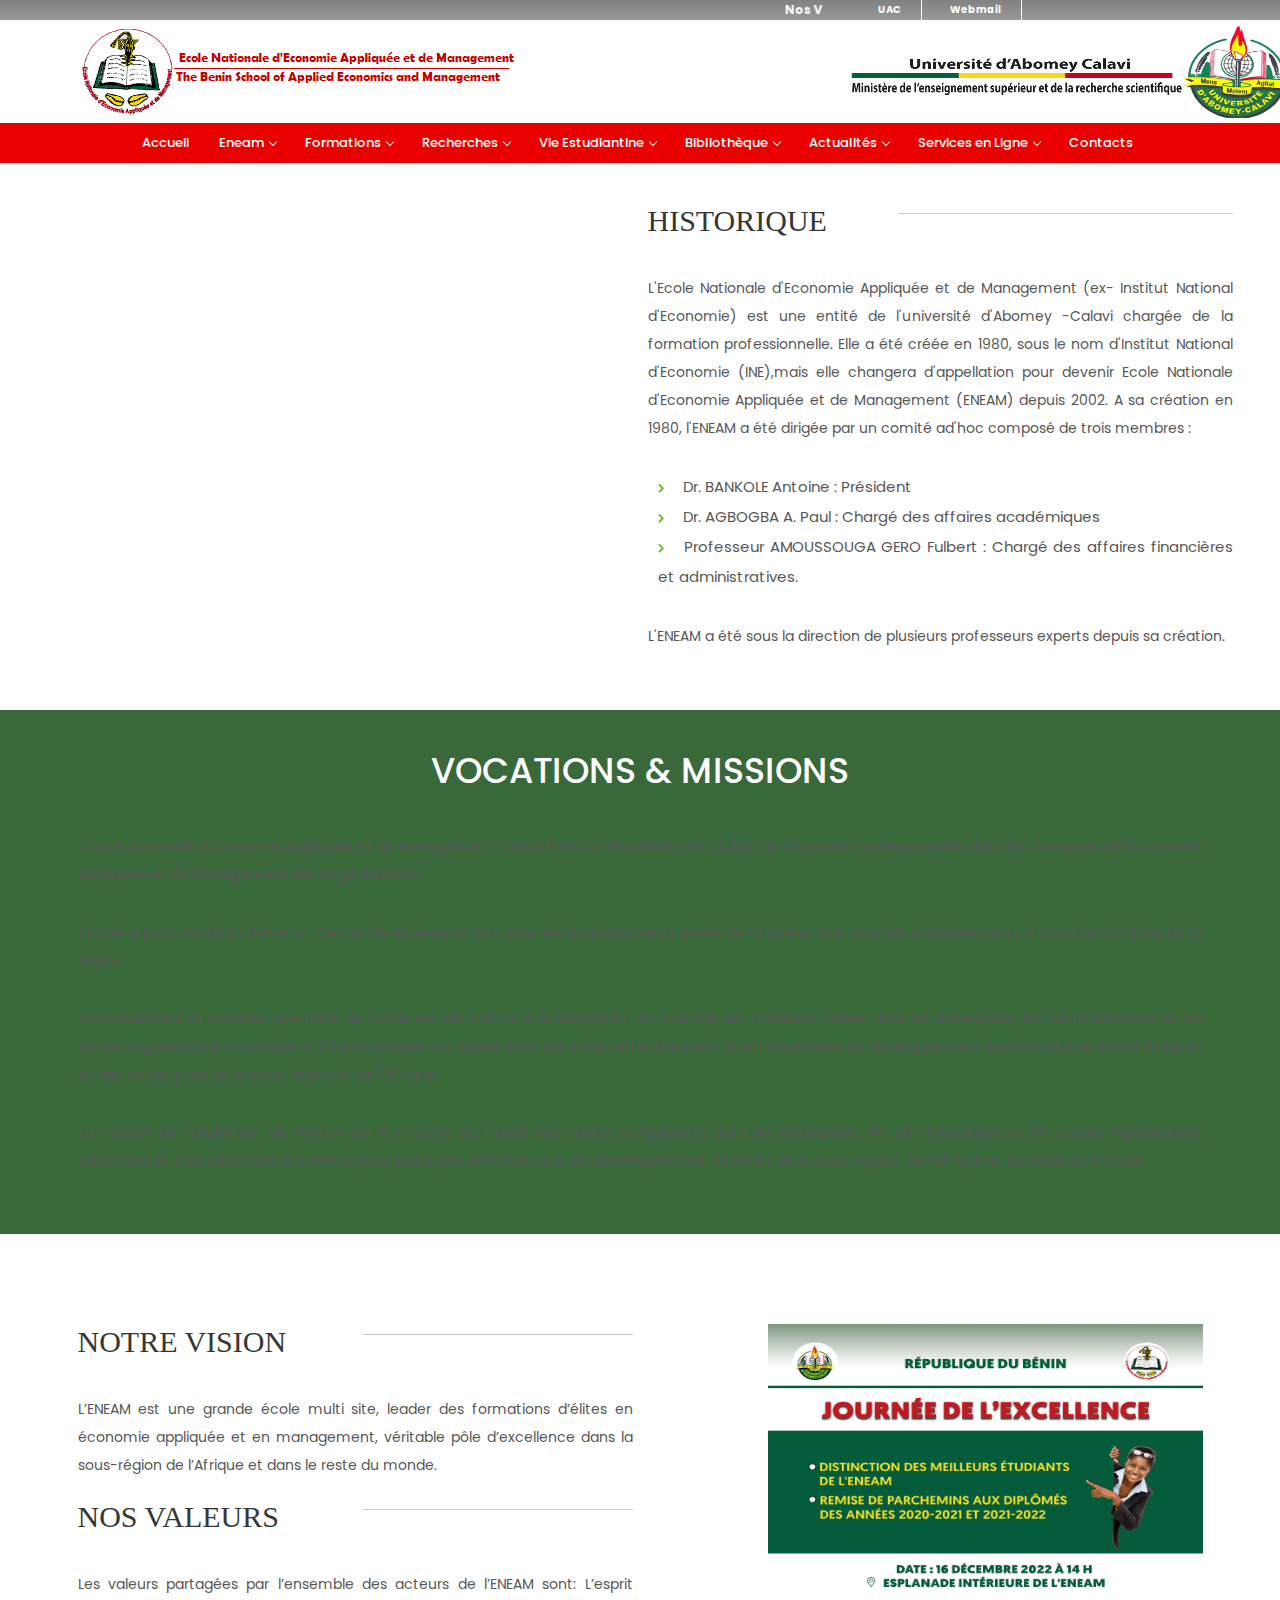
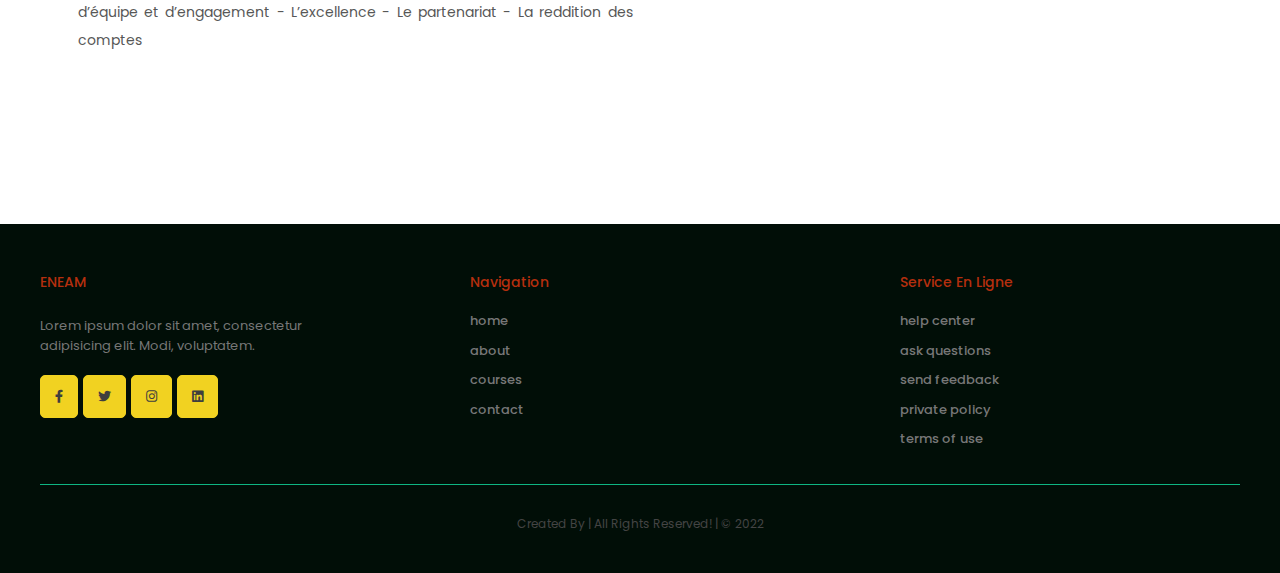
==== commit 1ad454b1: "Ajout de nouvelles pages, modification de la page administration et ajout de la section des acticles" ====
--- a/aboutus.html
+++ b/aboutus.html
@@ -83,79 +83,85 @@
     </div>
   <!-- TOP LOGO SECTION END -->
   <!-- LE MENU LA NAV -->
-    <div class="header header-light">
-      <div class="container">
-        <nav id="navigation" class="navigation navigation-landscape">
-          <div class="nav-header">
-            <div class="nav-toggle"></div>
-          </div>
-          <div class="nav-menus-wrapper" style="transition-property: none;">
-            <ul class="nav-menu">
-  
-              <li class="blur active"><a href="index.html">Accueil<span class="submenu-indicator"></span></a>
-              </li>
-  
-              <li class="blurs"><a href="#">Eneam<span class="submenu-indicator"></span></a>
-                <ul class="nav-dropdown nav-submenu" style="right: auto; display: none;">
-                  <li><a href="aboutus.html">Historique<span class="submenu-indicator"></span></a>
-                  </li>
-                  <li><a href="aboutus.html">Vocation et Mission<span class="submenu-indicator"></span></a>
-                  </li>
-                  <li><a href="administration.html">Administration<span class="submenu-indicator"></span></a>
-                  </li>
-                </ul>
-              </li>
-  
-              <li class="blurs"><a href="#">Formations<span class="submenu-indicator"></span></a>
-                <ul class="nav-dropdown nav-submenu" style="right: auto; display: none;">
-                  <li><a href="formations.html">Département de la Statistique</a></li>
-                  <li><a href="formations.html">Département de la Plannification du Développement</a></li>
-                  <li><a href="formations.html">Département du Management des Organisations</a></li>
-                  <li><a href="formations.html">Département de l'Informatique</a></li>
-                  <li><a href="formations.html">Expertise Comptable UEMOA</a></li>
-                </ul>
-              </li>
-  
-              <li class="blurs"><a href="#">Recherches<span class="submenu-indicator"></span></a>
-                <ul class="nav-dropdown nav-submenu" style="right: auto; display: none;">
-                  <li><a href="">CREAM</a></li>
-                  <li><a href="">Publications</a></li>
-                  <li><a href="">Doctorants</a></li>
-                </ul>
-              </li>
-  
-              <li class="blurs"><a href="#">Vie Estudiantine<span class="submenu-indicator"></span></a>
-                <ul class="nav-dropdown nav-submenu" style="right: auto; display: none;">
-                  <li><a href="">BUE</a></li>
-                  <li><a href="">Clubs et Associations</a></li>
-                </ul>
-              </li>
-  
-              <li class="blurs"><a href="#">Bibliothèque<span class="submenu-indicator"></span></a>
-                <ul class="nav-dropdown nav-submenu" style="right: auto; display: none;">
-                  <li><a href="">Présentations</a></li>
-                  <li><a href="">Ressources documentaires</a></li>
-                </ul>
-              </li>
-  
-              <li class="blurs"><a href="#">Actualités<span class="submenu-indicator"></span></a>
-                <ul class="nav-dropdown nav-submenu" style="right: auto; display: none;">
-                  <li><a href="">Une de l'Eneam</a></li>
-                  <li><a href="">Projection</a></li>
-                </ul>
-              </li>
-  
-              <li class="blur"><a href="">Avis & Communiqués<span class="submenu-indicator"></span></a>
-              </li>
-  
-              <li class="blur"><a href="contact.html">Contacts<span class="submenu-indicator"></span></a>
-              </li>
-  
-            </ul>
-          </div>
-        </nav>
-      </div>
-    </div>
+  <div class="header header-light">
+   <div class="container">
+     <nav id="navigation" class="navigation navigation-landscape">
+       <div class="nav-header">
+         <div class="nav-toggle"></div>
+       </div>
+       <div class="nav-menus-wrapper" style="transition-property: none;">
+         <ul class="nav-menu">
+
+           <li class="blur active"><a href="index.html">Accueil<span class="submenu-indicator"></span></a>
+           </li>
+
+           <li class="blurs"><a href="#">Eneam<span class="submenu-indicator"></span></a>
+             <ul class="nav-dropdown nav-submenu" style="right: auto; display: none;">
+               <li><a href="aboutus.html">Historique<span class="submenu-indicator"></span></a>
+               </li>
+               <li><a href="aboutus.html">Vocation et Mission<span class="submenu-indicator"></span></a>
+               </li>
+               <li><a href="administration.html">Administration<span class="submenu-indicator"></span></a>
+               </li>
+             </ul>
+           </li>
+
+           <li class="blurs"><a href="#">Formations<span class="submenu-indicator"></span></a>
+             <ul class="nav-dropdown nav-submenu" style="right: auto; display: none;">
+               <li><a href="formations.html">Département de la Statistique</a></li>
+               <li><a href="formations.html">Département de la Plannification du Développement</a></li>
+               <li><a href="formations.html">Département du Management des Organisations</a></li>
+               <li><a href="formations.html">Département de l'Informatique</a></li>
+               <li><a href="formations.html">Expertise Comptable UEMOA</a></li>
+             </ul>
+           </li>
+
+           <li class="blurs"><a href="#">Recherches<span class="submenu-indicator"></span></a>
+             <ul class="nav-dropdown nav-submenu" style="right: auto; display: none;">
+               <li><a href="">CREAM</a></li>
+               <li><a href="">Publications</a></li>
+               <li><a href="">Doctorants</a></li>
+             </ul>
+           </li>
+
+           <li class="blurs"><a href="#">Vie Estudiantine<span class="submenu-indicator"></span></a>
+             <ul class="nav-dropdown nav-submenu" style="right: auto; display: none;">
+               <li><a href="bue.html">BUE</a></li>
+                <li><a href="bcs.html">BCS</a></li>
+                <li><a href="clubs.html">Clubs et Associations</a></li>
+             </ul>
+           </li>
+
+           <li class="blurs"><a href="#">Bibliothèque<span class="submenu-indicator"></span></a>
+             <ul class="nav-dropdown nav-submenu" style="right: auto; display: none;">
+               <li><a href="">Présentations</a></li>
+               <li><a href="">Ressources documentaires</a></li>
+             </ul>
+           </li>
+
+           <li class="blurs"><a href="#">Actualités<span class="submenu-indicator"></span></a>
+             <ul class="nav-dropdown nav-submenu" style="right: auto; display: none;">
+               <li><a href="actualités.html">Evenements</a></li>
+               <li><a href="avis&communique.html">Avis & Communiqués</a></li>
+               <!-- <li><a href="">Projection</a></li> -->
+             </ul>
+           </li>
+
+           <li class="blur"><a href="">Services en Ligne<span class="submenu-indicator"></span></a>
+             <ul class="nav-dropdown nav-submenu" style="right: auto; display: none;">
+               <li><a href="">Dépôt de mémoire</a></li>
+               <li><a href="">Demande des actes académiques</a></li>
+             </ul>
+           </li>
+
+           <li class="blur"><a href="contact.html">Contacts<span class="submenu-indicator"></span></a>
+           </li>
+
+         </ul>
+       </div>
+     </nav>
+   </div>
+ </div>
   <!-- NAVBAR END -->
 
 
@@ -305,51 +311,52 @@
 
       <div class="box-container">
 
-         <div class="box">
-            <h3>ENEAM </h3>
-            <p>Lorem ipsum dolor sit amet, consectetur adipisicing elit. Modi, voluptatem.</p>
-            <div class="share">
-               <a href="#" class="fab fa-facebook-f"></a>
-               <a href="#" class="fab fa-twitter"></a>
-               <a href="#" class="fab fa-instagram"></a>
-               <a href="#" class="fab fa-linkedin"></a>
-            </div>
-         </div>
-
-         <div class="box">
-            <h3>quick links</h3>
-            <a href="home.html" class="link-customized">home</a>
-            <a href="about.html" class="link-customized">about</a>
-            <a href="courses.html" class="link-customized">courses</a>
-            <a href="contact.html" class="link-customized">contact</a>
-         </div>
-
-         <div class="box">
-            <h3>useful links</h3>
-            <a href="#" class="link-customized">help center</a>
-            <a href="#" class="link-customized">ask questions</a>
-            <a href="#" class="link-customized">send feedback</a>
-            <a href="#" class="link-customized">private policy</a>
-            <a href="#" class="link-customized">terms of use</a>
-         </div>
-
-         <div class="box">
-            <h3>newsletter</h3>
-            <p>subscribe for latest upadates</p>
-            <form action="">
-               <div class="input-group">
-                  <span class="input-group-text"><i class="fas fa-at"></i></span>
-                  <input type="email" name="" placeholder="Entrez votre email" id="" class="form-control email">
-               </div>
-
-               <input type="submit" value="subscribe" class="btn-footer-customized">
-            </form>
-         </div>
+          <div class="box">
+              <h3>ENEAM </h3>
+              <p>Lorem ipsum dolor sit amet, consectetur adipisicing elit. Modi, voluptatem.</p>
+              <div class="share">
+                  <a href="#" class="fab fa-facebook-f" style="text-align: center;"> </a>
+                  <a href="#" class="fab fa-twitter"></a>
+                  <a href="#" class="fab fa-instagram"></a>
+                  <a href="#" class="fab fa-linkedin"></a>
+              </div>
+          </div>
+
+          <div class="box">
+              <h3>Navigation</h3>
+              <a href="home.html" class="link-customized">home</a>
+              <a href="about.html" class="link-customized">about</a>
+              <a href="courses.html" class="link-customized">courses</a>
+              <a href="contact.html" class="link-customized">contact</a>
+          </div>
+
+          <div class="box">
+              <h3>Service en ligne</h3>
+              <a href="#" class="link-customized">help center</a>
+              <a href="#" class="link-customized">ask questions</a>
+              <a href="#" class="link-customized">send feedback</a>
+              <a href="#" class="link-customized">private policy</a>
+              <a href="#" class="link-customized">terms of use</a>
+          </div>
+          <!-- 
+          <div class="box">
+              <h3>newsletter</h3>
+              <p>subscribe for latest upadates</p>
+              <form action="">
+                  <div class="input-group">
+                      <span class="input-group-text"><i class="fas fa-at"></i></span>
+                      <input type="email" name="" placeholder="Entrez votre email" id="" class="form-control email">
+                  </div>
+
+                  <input type="submit" value="subscribe" class="btn-footer-customized">
+              </form>
+          </div> -->
 
       </div>
 
       <div class="credit"> created by | all rights reserved! | © 2022</div>
-   </section>
+
+  </section>
 
    <!-- Footer Section Ends -->
 
--- a/css/viley.css
+++ b/css/viley.css
@@ -1,76 +1,255 @@
+/* =======================navbar============================ */
+#header{
+  
+  position: absolute;
+  z-index: 5;
+  width: 100%;
+}
+#header-2{
+  padding: 1rem 2rem 1rem 2rem;
+  position: absolute;
+  z-index: 5;
+  width: 100%;
+  position:fixed; 
+  background-color: #f0fdfa; 
+  margin-bottom:100px ;
+}
+/* .navbar{
+  padding: 20px 0;
+} */
+.nav-item{
+  font-weight: 600;
+  padding-left: 60px;
+}
+.nav-link{
+  font-weight: 600;
+  color: black;
+  letter-spacing: 1px;
+  font-size: 12.5px;
+}
+.nav-link:hover{
+  color: rgb(235,0,0) !important;
+}
+.main{
+  position: relative;
+  background: url('/images/web.jpg');
+  min-height: 100vh;
+  background-size: cover;
+  background-position: center;
+  padding: 280px 0 220px;
+  height: 80rem;
+}
+
+
+.main h2{
+  font-size: 50px;
+  text-align: center;
+  /* color: white; */
+}
+.main p{
+  text-align: center;
+}
+
+
+.top-nav{
+  background-color: transparent;
+}
+
+.top-nav .row .eneam{
+  display: flex;
+  margin-bottom: 0;
+  align-items: center;
+}
+.top-nav .row .uac{
+  display: flex;
+  margin-bottom: 0;
+  align-items: center;
+}
+.top-nav .eneam h2{
+  font-size: 20px;
+  text-align: center;
+  font-weight: 700;
+  font-size: 20px;
+  color: red;
+}
+.top-nav .row .uac h4{
+  font-size: 15px;
+  text-align: center;
+  font-weight: 400;
+}
+
+.flex .bon{
+  flex-direction: row;
+}
+.flag{
+  height: 0.63vw;
+  min-height: 6px;
+  min-width: 250px;
+}
+.flex{
+  display: flex;
+}
+.list{
+  list-style-type: none;
+}
+.flex .third{
+  min-width: 32%;
+}
+.flag .third1{
+  background-color: RGB(16,135,87);
+}
+.flag .third2{
+  background-color: rgb(255,190,0);
+}
+.flag .third3{
+  background-color: rgb(235,0,0);
+}
+
+.banner-image {
+  position: relative;
+  background-image: url("/images/web.jpg");
+  background-size: cover;
+  background-position: center;
+  padding: 280px 0 220px;
+}
+
+
+
 html.html::-webkit-scrollbar-thumb {
     background: #682409 !important;
   }
-@media (max-width: 1200px) {
-
-    .service-row {
-      padding: 3rem 5%;
-    }
-  }
-  
-  @media (max-width: 991px) {
-    
-    .service-row {
-      padding: 3rem 2rem;
-    }
-  }
+
 
 /*ABOUT*/
 
-.heading-link.aboutus {
+.headinglink.aboutus {
     text-align: center;
-    padding: 200px 0;
-    background: linear-gradient(to top,rgba(5, 41, 19, 0.781),rgba(4, 37, 27, 0.829)), url(../images/bgphoto.png);
     background-size: cover;
-    background-position: center;
-    color: #fff;
-    margin-bottom: 60px;
-}
-.heading-link.aboutus h3{
-    color: #ffdb0d !important;
+    background-position:center;
+    background: #f0fdfa;
+}
+
+/* Copier La classe main de mariane et ajouter de nouvelles propriété pour améliorer le hero de la pages nos formations
+Renommer en main-hero-2 pour lappliquer aux autres section en dehors de la page d'accueil */
+.main-hero-2{
+  text-align: center;
+  position: relative;
+  min-height: 100vh;
+  background: linear-gradient(to top,rgba(5, 41, 19, 0.781),rgba(4, 37, 27, 0.829)), url(../images/bgphoto.png);
+  background-size: cover;
+  background-position: center;
+  padding: 280px 0;
+  height: 80rem;
+}
+
+.headinglink h3 {
+  font-size: 4rem;
+  text-transform: capitalize;
+  color: #444;
+}
+
+.headinglink p {
+  font-size: 2rem;
+  line-height: 2;
+  color: #777;
+}
+
+.headinglink p a {
+  color: #0eb582;
+}
+
+.headinglink p a:hover {
+  text-decoration: underline;
+}
+.headinglink.aboutus p a {
+  color: #2c2c2c !important;
+  text-decoration: none !important;
+}
+
+.headinglink.aboutus h3{
+    color: #b52f0e !important;
 }
 .about .content .about-title,.content3 .about-title {
     font-size: 3rem;
     text-transform: uppercase;
-    color: #444;
+    color: rgb(54, 54, 54);
     font-family: 'PoppinsMedium';
 }
-
-.about .content p,  .content2 p , .content3 p, .content4 p, .service-row p {
-    font-size: 1.5rem;
+.content4{
+  padding-top: 30px;
+}
+
+.about .content p, p.story-about, p.story-about-directeurs,  .content2 p , .content3 p, .content4 p , .service-row p{
     line-height: 2;
-    
     padding: 1rem 0;
     text-align: justify;
 }
 
-.about .content p, .content3 p, .content4 p, .service-row p {
-    color: #777;
-}
+.about .content p, p.story-about,  .content2 p , .content3 p, .content4 p{
+  font-size: 14px !important;
+}
+
+
+.about .content p, p.story-about, p.story-about-directeurs, .content3 p, .content4 p{
+    color: #575757 !important;
+}
+
 .content2 p {
-    color: #fafafa;
-}
+    color: #575757;
+}
+
 .about .content ul,.content3 ul,.content2 ul,.content4 ul, .service-row ul {
-    font-size: 1.5rem;
-    line-height: 2;
-    color: #777;
     padding: 1rem 0;
     list-style-type:none;
     padding-left: 10px;
 }
 
+.about .content ul,.content3 ul,.content2 ul{
+  font-size: 1.5rem;
+  line-height: 2;
+  color: #575757;
+}
+.content4 ul{
+  font-size: 14px;
+  line-height: 2;
+  color: #575757;
+}
+
 .about-row{
-    margin-bottom: 60px;
-}
-
+    margin-bottom: 150px;
+}
+ul.about-list{
+  font-size: 14px !important;
+  color: #575757 !important;
+}
 .content3{
     margin-top: 90px;
 }
 
-.heading-link.aboutus p a {
-    color: #fafafa !important;
-    text-decoration: none !important;
-}
+
+@media only screen and (min-width: 1200px){
+
+  .service-paragraph{
+    padding: 50px 0 0;
+  }
+
+  .service-col{
+    height: 34rem;
+    padding: 20px 30px;
+  }
+
+  .service-paragraph{
+    padding: 50px 0 0;
+  }
+
+  .headinglink.aboutus {
+    height: 0rem;
+    padding: 300px 20px 350px 20px;
+    margin-bottom: 0px;
+  }
+
+}
+
 .historique-section-col{
     padding: 0 20px 0 30px;
     text-align: justify;
@@ -78,25 +257,20 @@
   
 
 .list-icon{
-    color: #064113;
+    color: #57af0e;
+    font-size: 10px;
+    padding-right: 15px;
+    font-weight: bolder;
+}
+  .list-icon-double{
+    color: #b52f0e;
     font-size: 12px;
-    padding-right: 15px;
-  }
-  .list-icon.excepte{
-    color: #9e220e !important;}
-
-  .list-icon-double{
-    color: #064128;
-    font-size: 12px;
-  }
-  
-  .under-title{
-    border: 1px solid #0ebb2b ;
-    margin-top: 20px;
-  }
+    margin-right: 10px !important;
+  }
+
   .under-title.exception{
-    border: 1px solid #ffdb0d !important ;
- 
+    border: 2px solid #e9ac06 !important ;
+    opacity: 0.8;
   }
   .about-title-row{
     margin-bottom: 20px;
@@ -105,17 +279,29 @@
   .intervalle-date{
     text-align: end;
   }
+  .head-breadcrumb-link{
+    text-decoration: none ;
+  }
+  .head-breadcrumb-link .head-breadcrumb:hover{
+    text-decoration: underline !important;
+  }
   .head-breadcrumb{
-    color: #fafafa;
+    color: #57af0e;
     font-size: 14px;
     padding: 0 10px;
   }
+  .head-breadcrumb-arrow{
+    color: #b52f0e;
+    font-size: 16px;
+    padding: 0 10px;
+  }
   .head-breadcrumb.active{
-    color: #ffdb0d !important;
+    color: #e9ac06 !important;
   }
   .head-breadcrumb-icon{
     padding-right: 20px;
-  
+    color: #57af0e;
+    font-size: 14px;
   }
   .font-weight-bold{
     font-weight: bold !important;
@@ -160,57 +346,294 @@
     margin-top: 70px;
     margin-bottom: 50px;
   }
+
   /*SERVICE*/
-  .service-img{
-    width: 45rem;
-    height: 30rem;
-    float: right;
-    margin-right: auto;
-    padding: 2rem 0;
+
+ 
+
+  @media only screen and (min-width: 360px) {
+    .service-img {
+      width: 42.2rem;
+      height: 30rem;
+    }
+  }
+
+  @media only screen and (min-width: 390px) {
+    .service-img {
+      width: 46.1rem;
+      height: 30rem;
+    }
+  }
+
+  @media only screen and (min-width: 412px) {
+    .service-img {
+      width: 49.1rem;
+      height: 30rem;
+    }
+  }
+
+  @media only screen and (min-width: 576px) {
+
+    p.story-about-directeurs{
+      font-size: 15px;
+    }
+
+    .service-img {
+      width: 61.2rem;
+      height: 35rem;
+    }
+
+    .service-img-f-right{
+      float: left;
+    }
+
+    .service-col{
+      padding: 20px;
+    }
+    .historique-section-col{
+      margin-top: 15px;
+    }
+
+    .service-row{
+      padding: 8rem 4%;
+    }
+
+    .carousel-img{
+      width: 58rem;
+      height: 39rem;
+      margin-top: 30px;
+    }
+
+    .carousel-img2{
+      width: 58rem;
+      height: 39rem;
+     }
+
+     .service-row ul {
+      font-size: 13px;
+      line-height: 2;
+      color: #484848;
+    }
+    
+    .service-row ul.listed2 {
+      font-size: 14px;
+      line-height: 35px;
+      color: #484848 ;
+    }
+
+    .content4 p {
+      font-size: 14px;
+    }
+
+    .service-title {
+      /* font-size: 35px; */
+      margin: 15px 0;
+    }
+
+    
+  }
+
+  @media (min-width: 768px){
+
+    .service-img {
+      width: 81.8rem;
+      height: 48rem;
+    }
+    
+    .carousel-img,.carousel-img2{
+      margin: 30px 0px 30px 75px;
+      height: 39rem;
+    }
+  }
+
+  @media (min-width: 992px){
+
+    .service-row ul {
+      font-size: 14px;
+    }
+    
+    section.content4 {
+      padding: 3rem 10%;
+    }
+
+    .carousel-img,.carousel-img2 {
+      margin-bottom: 0px;
+      margin-left: 0px;
+      width: 36rem;
+      margin-top: 0px;
+      height: 23rem;
+    }
+
+    .service-img {
+      width: 46.8rem;
+      height: 33rem;
+    }
+    section.content4 {
+      padding: 3rem 1%;
+    }
+
+    .service-row {
+      padding: 8rem 1%;
+    }
+  }
+
+  @media only screen and (min-width: 1366px) {
+    
+    .service-img{
+      width: 46.1rem;
+      height: 34rem;
+    }
+
+    .service-img-f-right{
+      float: right;
+    }
+    
+        
+    p.story-about-directeurs{
+      font-size: 18px;
+    }
+
+    .service-row{
+      padding: 8rem 10%;
+    }
+
+    .carousel-img{
+      width: 39rem;
+      height: 25rem;
+      float: left;
+      margin-top: 30px;
+      margin-bottom: 30px;
+    }
+
+    .carousel-img2{
+      width: 39rem;
+      height: 25rem;
+      float: right;
+    }
+
+    .service-row ul {
+      font-size: 14px;
+      line-height: 2;
+      color: #484848;
+    }
+    
+    .service-row ul.listed2 {
+      font-size: 14px;
+      line-height: 40px;
+      color: #484848 ;
+    }
+
+    .service-title {
+      font-size: 3rem;
+    }
+
+  }
+  
+  .service-col{
+    background: #f0fdfa;
+    border: 1px solid transparent;
+  }
+
+  .img-col{
+    padding: 0 !important;
   }
   .service-link{
     list-style-type: none;
-    color: #2b2b2b;
-  }
-
+    color: #484848;
+  }
+  .service-link:hover{
+    color: #b52f0e;
+  }
   .service-menu{
     font-size: 2.5rem !important;
-    color: #2b2b2b !important;
-  }
-  
-  .service-row{
- 
-    padding: 8rem 10%;
-  }
+    color: #2b2b2b ;
+  }
+  .service-row p {
+    font-size: 14px;
+    color: #484848;
+  }
+  
+
   .service-paragraph{
-    padding: 50px 0 0;
     text-align: justify;
   }
+
+  .service-paragraph-2{
+    padding: 100px 0 0;
+    text-align: justify;
+  }
+
+  .service-paragraph-2-p{
+    margin-top:70px
+  }
+
   .service-title {
-    font-size: 3rem;
-    text-transform: uppercase;
-    color: #444;
-    font-family: 'PoppinsMedium';
+    /* text-transform: uppercase; */
+    color: #b52f0e;
     text-align: center;
   }
-  .service-title.except {
-    color: #fff !important;
-  }
-  ul.listed{
-    line-height: 40px !important;
-  }
+
+  .read_more-btn{
+    color: #484848; 
+    text-decoration: none;
+  }
+
+  .read_more-btn:hover{
+    color: #ffffff; 
+    text-decoration: none;
+  }
+
+
   .btn.more {
    background-color: transparent !important;
-   color: #777 !important;
-   font-size: 14px !important;
-   border: none !important;
+   font-size: 12px !important;
+  border: 0;
    text-transform: none !important;
-   padding: 0 !important;
    cursor: pointer;
    margin-top: 0px !important;
-  }
-
-
+   border-radius: 0 !important;
+  }
+  .btn.more2 {
+    background-color: transparent !important;
+    font-size: 12px !important;
+   border: 0;
+    text-transform: none !important;
+    cursor: pointer;
+    margin-top: 0px !important;
+    border-radius: 0 !important;
+    border-bottom: 2px solid #484848;
+    padding: 0 20px 5px 20px;
+   }
+
+  .a-service-link{
+    border: 1px solid #1fe741;
+    padding: 0 20px 5px 20px;
+    border-radius: 3px;
+  }
+  .btn.more2:hover, .a-service-link:hover{
+    color: white !important;
+    border: 2px solid #f1f1f1 !important;
+    background-color: #24df3d !important;
+    padding: 5px 20px 5px 20px;
+
+  }
+  .mySlides,.mySlides2 {
+    display: none;
+  }
+  
+  .fade, .fade2 {
+    animation-name: fade;
+    animation-duration: 5s;
+  }
+  
+  
+
+  @keyframes fade { 
+  from {opacity: .9}to {opacity: 1}}
+
+  @keyframes fade2 { 
+    from {opacity: .9}to {opacity: 1}}
+  
 
   /*ANNUAIRE*/
   .personnel-name{
@@ -262,21 +685,24 @@
 
 /*FOOTER*/
   .footer-customized {
+    /* background: #f0fdfa; */
     background: #010e07;
+    font-family: poppinsmedium !important;
   }
   
   .footer-customized .box-container {
-    display: -ms-grid;
-    display: grid;
-    -ms-grid-columns: (minmax(25rem, 1fr))[auto-fit];
-        grid-template-columns: repeat(auto-fit, minmax(25rem, 1fr));
-    gap: 2rem;
+    /* display: -ms-grid; */
+    display: flex;
+    /* grid-template-columns: repeat(auto-fit, minmax(1rem, 1fr)); */
+    
+  }
+  .footer-customized .box-container .box{
+    width: 25%;
   }
   
   .footer-customized .box-container .box h3 {
-    font-size: 16px ;
     text-transform: capitalize;
-    color: rgb(153, 153, 153);
+    color: #b52f0e;
     padding: 1rem 0;
   }
   
@@ -285,50 +711,47 @@
   }
   
   .footer-customized .box-container .box .share {
-    margin-top: 1rem;
+    display: flex;
+    /* margin-top: 1rem; */
   }
   
   .footer-customized .box-container .box .share a {
-    height: 4rem;
-    width: 4rem;
-    line-height: 4rem;
-    font-size: 16px;
-    background-color: #ffde24;
-    border: 1px solid#ffde24;
+    padding: 14px ;
+    font-size: 13px;
+    background-color: #f1d221;
+    border: 1px solid#f1d221;
     border-radius: 5px;
     color: rgb(63, 62, 62);
     text-align: center;
-    margin: 0 7px;
   }
   
   .footer-customized .box-container .box .share a:hover {
     background-color: #5c531e;
     color: #fff;
+    border: 1px solid#5c531e;
   }
   
   .footer-customized .box-container .box .link-customized  {
-    font-size: 13px;
-    line-height: 2;
     color: #777;
     padding: .5rem 0;
     display: block;
   }
   
-  .footer-customized .box-container .box .link-customized :hover {
-    color: #0eb582;
+  .footer-customized .box-container .box .link-customized:hover {
+    color: #b52f0e;
     text-decoration: underline;
   }
   
   .footer-customized .box-container .box p {
     font-size: 13px;
-    line-height: 2;
     color: #777;
-    padding: 1rem 0;
+    padding: 10px 0px;
   }
   
   .footer-customized .box-container .box .email{
-    width: 83%;
-    padding: 10px;
+    position: absolute;
+    width: 100%;
+    padding: 5px;
     font-size: 14px;
     border-top: 1px solid #b50e0e;
     border-bottom: 1px solid #b50e0e;
@@ -352,11 +775,9 @@
     border-bottom-left-radius: 40px;
     color: rgb(134, 133, 133);
   }
+
   .footer-customized .credit {
     text-align: center;
-    margin-top: 3rem;
-    padding-top: 3rem;
-    font-size: 12px;
     text-transform: capitalize;
     color: #444;
     border-top: 0.1rem solid #0eb582;
@@ -376,5 +797,71 @@
     cursor: pointer;
     text-transform: capitalize;
     border-radius: 0;
-    float: right;
+   
+  }
+
+  @media only screen and (min-width: 360px) {
+    .footer-customized .box-container {
+      gap: 0rem;
+      padding: 6px;
+    }
+
+    .footer-customized .box-container .box .link-customized{
+      font-size: 11px;
+    }
+
+    .footer-customized .box-container .box h3{
+      font-size: 13px;
+    }
+
+    .footer-customized .credit {
+      margin-top: 1rem;
+      padding-top: 1rem;
+      font-size: 10px;
+    }
+  }
+
+  @media only screen and (min-width: 576px) {
+
+    .footer-customized .credit {
+      font-size: 12px;
+      margin-top: 3rem;
+      padding-top: 3rem;
+    }
+
+    .footer-customized .box-container .box h3 {
+      font-size: 14px ;
+    }
+
+    .footer-customized .box-container {
+      gap: 13rem;
+      padding:0
+    }
+
+    .footer-customized .box-container .box .link-customized  {
+      font-size: 13px;
+      line-height: 1.5;
+    }
+
+    .footer-customized .box-container .box .share a{
+      margin-bottom: 10px;
+      margin-right: 5px;
+    }
+  }
+
+  @media only screen and (min-width: 1366px) {
+
+    .footer-customized .box-container {
+      /* gap: 26rem; */
+      padding-left: 10px;
+    }
+
+    .footer-customized .box-container .box .link-customized  {
+      font-size: 13px;
+      line-height: 2;
+    }
+
+    .footer-customized .box-container .box .share a{
+      margin: 0 7px;
+    }
   }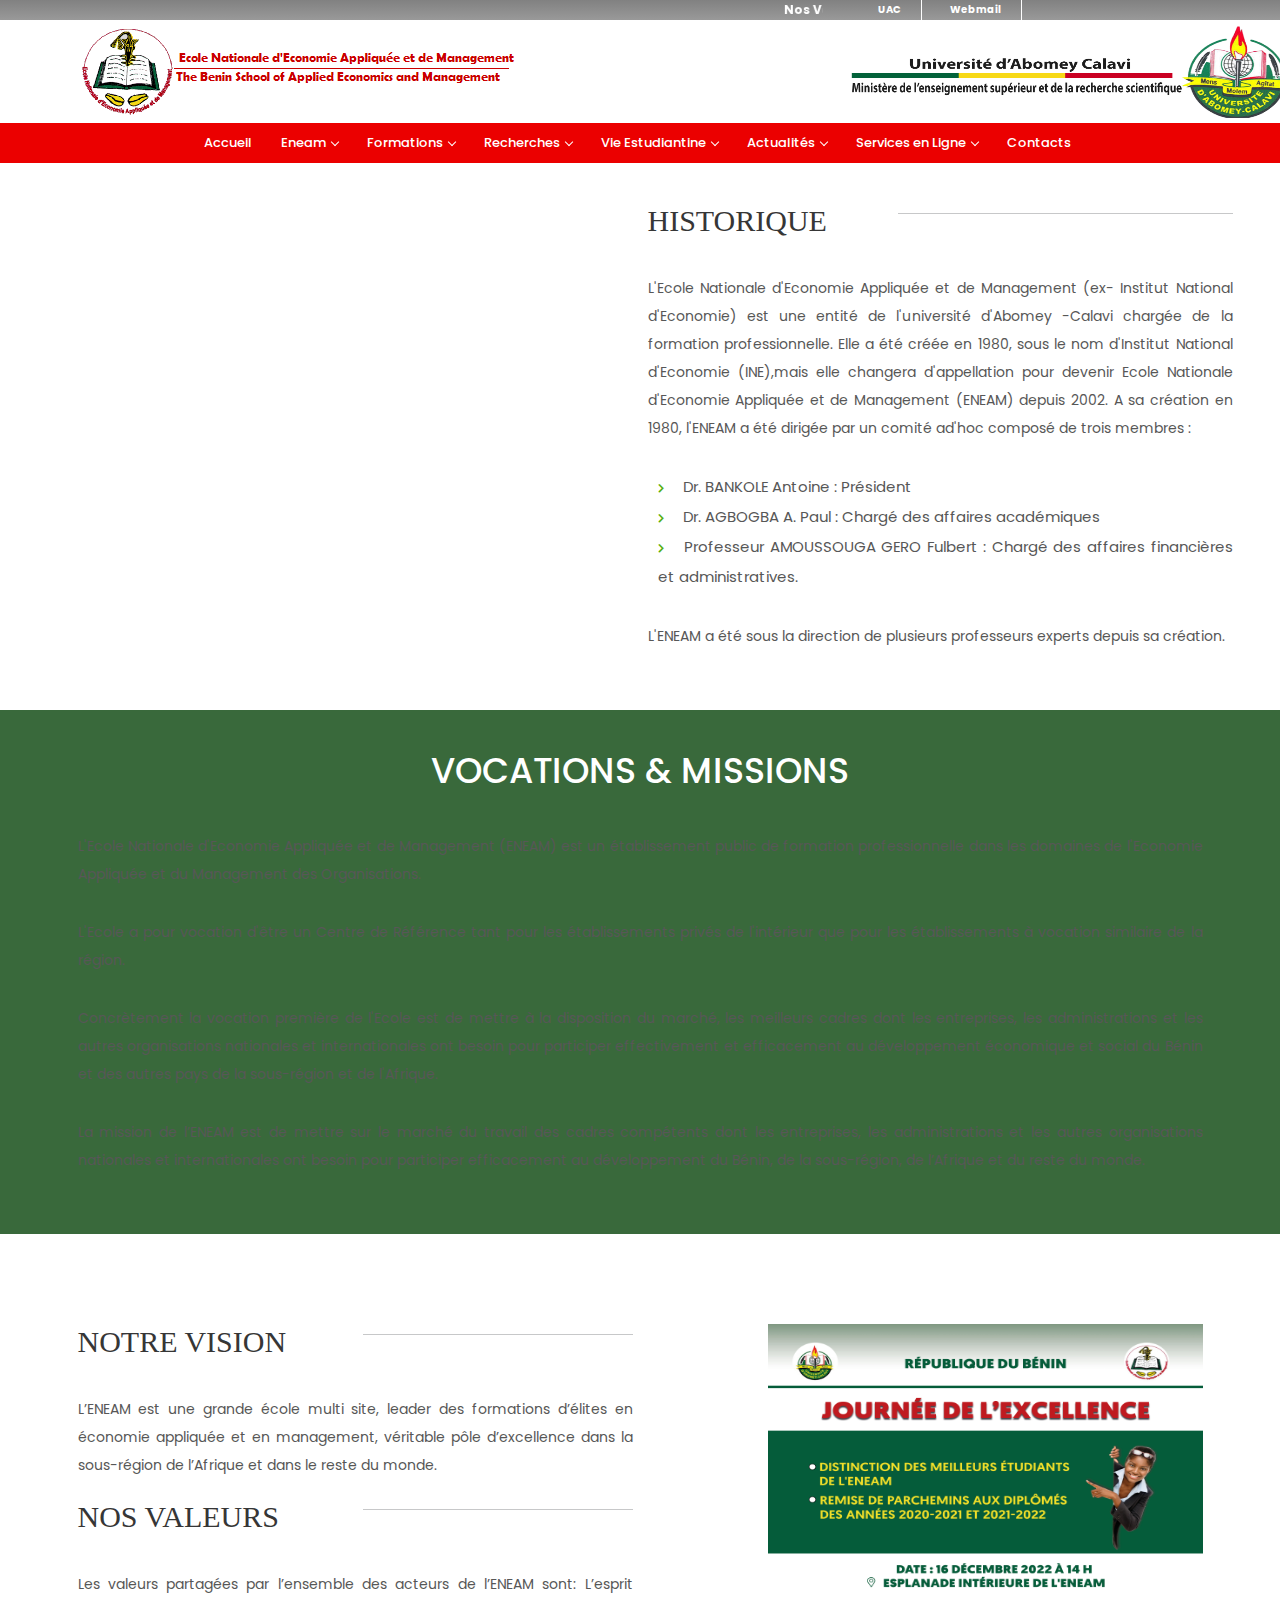
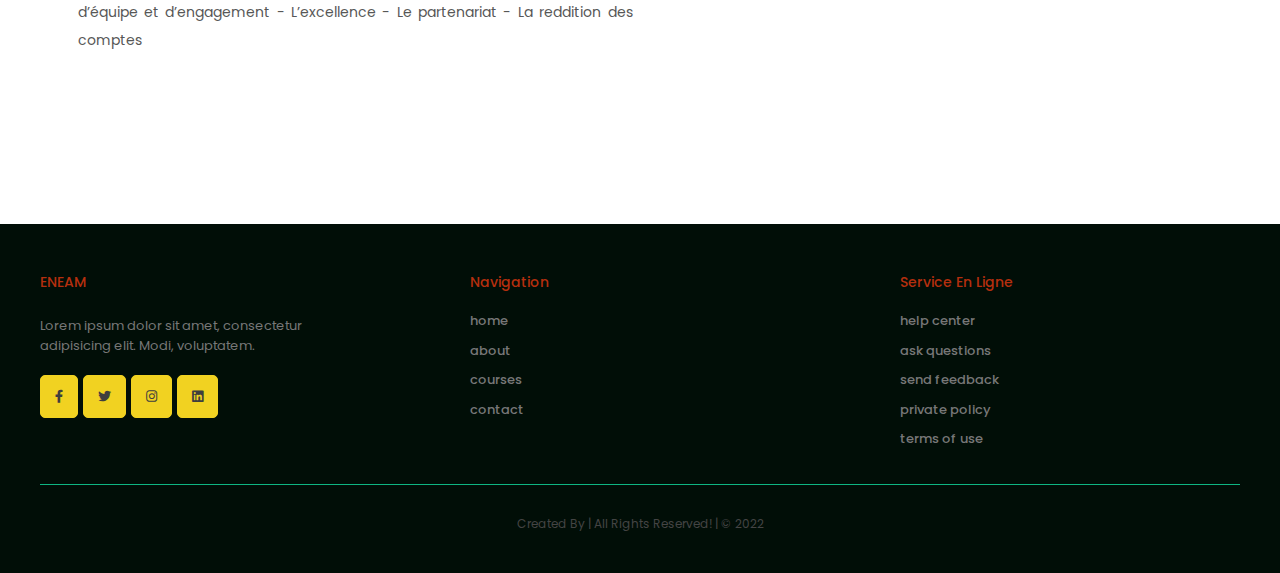
==== commit 4dfb9e6b: "Un design mis a jour" ====
--- a/aboutus.html
+++ b/aboutus.html
@@ -132,12 +132,12 @@
              </ul>
            </li>
 
-           <li class="blurs"><a href="#">Bibliothèque<span class="submenu-indicator"></span></a>
+           <!-- <li class="blurs"><a href="#">Bibliothèque<span class="submenu-indicator"></span></a>
              <ul class="nav-dropdown nav-submenu" style="right: auto; display: none;">
                <li><a href="">Présentations</a></li>
                <li><a href="">Ressources documentaires</a></li>
              </ul>
-           </li>
+           </li> -->
 
            <li class="blurs"><a href="#">Actualités<span class="submenu-indicator"></span></a>
              <ul class="nav-dropdown nav-submenu" style="right: auto; display: none;">
@@ -149,6 +149,7 @@
 
            <li class="blur"><a href="">Services en Ligne<span class="submenu-indicator"></span></a>
              <ul class="nav-dropdown nav-submenu" style="right: auto; display: none;">
+               <li><a href="">Bibliothèque</a></li>
                <li><a href="">Dépôt de mémoire</a></li>
                <li><a href="">Demande des actes académiques</a></li>
              </ul>
